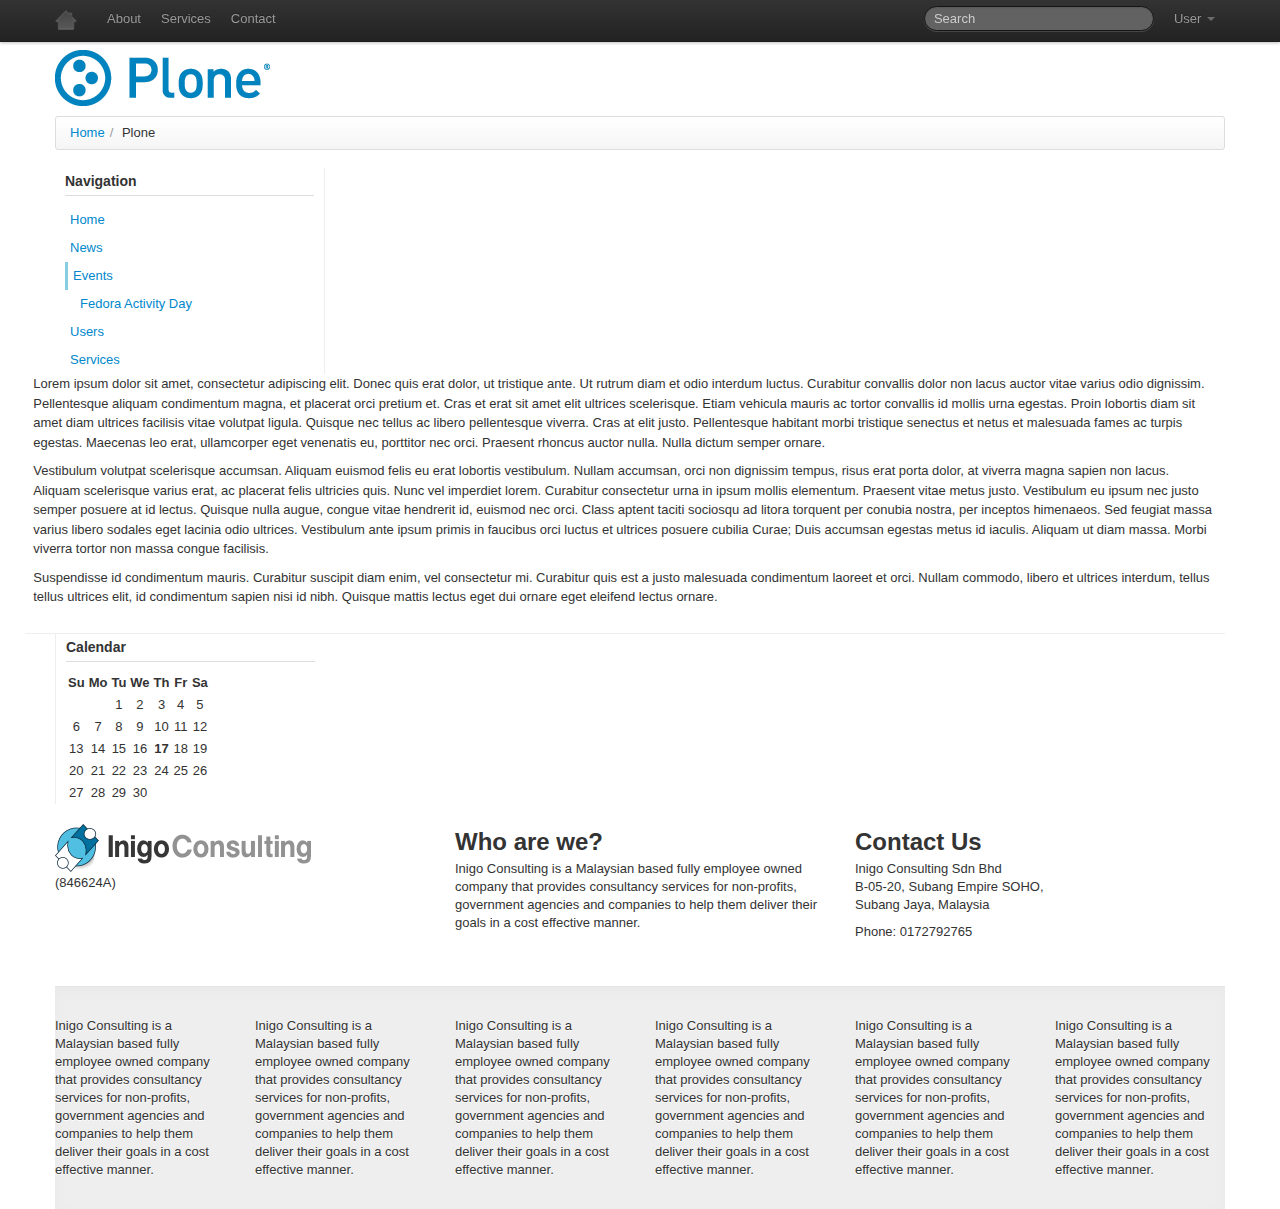
==== cnm/responsive/static/base.html @ 36fe1492 "initial checkin" ====
<!doctype html>
<!-- paulirish.com/2008/conditional-stylesheets-vs-css-hacks-answer-neither/ -->
<!--[if lt IE 7]> <html class="no-js ie6 oldie" lang="en"> <![endif]-->
<!--[if IE 7]>    <html class="no-js ie7 oldie" lang="en"> <![endif]-->
<!--[if IE 8]>    <html class="no-js ie8 oldie" lang="en"> <![endif]-->
<!-- Consider adding an manifest.appcache: h5bp.com/d/Offline -->
<!--[if gt IE 8]><!--> 
<html class="no-js" lang="en"> <!--<![endif]-->
   <head>
      <meta charset="utf-8"/>

      <!-- Use the .htaccess and remove these lines to avoid edge case issues.
      More info: h5bp.com/b/378 -->
      <meta http-equiv="X-UA-Compatible" content="IE=edge,chrome=1"/>

      <title></title>
      <meta name="description" content=""/>
      <meta name="author" content=""/>

      <!-- Mobile viewport optimized: j.mp/bplateviewport -->
      <meta name="viewport" content="width=device-width,initial-scale=1"/>

      <!-- Place favicon.ico and apple-touch-icon.png in the root directory: mathiasbynens.be/notes/touch-icons -->

      <!-- CSS: implied media=all -->
      <!-- CSS concatenated and minified via ant build script-->
      <link rel="stylesheet" href="css/public.css"/>
      <link rel="stylesheet" href="css/reset.css"/>
      <link rel="stylesheet" href="bootstrap/css/bootstrap.min.css"/>
      <link rel="stylesheet" href="bootstrap/css/bootstrap-responsive.min.css" media="screen"/>

      <link rel="stylesheet" href="openid-selector/css/openid.css"/>
      <link rel="stylesheet" href="css/theme.css"/>
      <link rel="stylesheet" href="jqueryui/css/eggplant/jquery-ui-1.8.5.custom.css"/>
      <!-- end CSS-->

      <!-- More ideas for your <head> here: h5bp.com/d/head-Tips -->

         <!-- All JavaScript at the bottom, except for Modernizr / Respond.
         Modernizr enables HTML5 elements & feature detects; Respond is a polyfill for min/max-width CSS3 Media Queries
         For optimal performance, use a custom Modernizr build: www.modernizr.com/download/ -->
         <script src="js/libs/modernizr-2.0.6.min.js"></script>

      </head>

      <body>

         <div class="navbar navbar-fixed-top">
            <div class="navbar-inner">
               <div class="container">
                <a class="btn btn-navbar" data-toggle="collapse"
                   data-target="#topnav-collapse">
                <span class="icon-bar"></span>
                <span class="icon-bar"></span>
                <span class="icon-bar"></span>
                </a>
               <a class="brand" href="/dashboard"><img src="img/home.png"/></a>


               <div class="nav-collapse" id="topnav-collapse">
                  <ul id="nav" class="nav">
                     <li><a href="#about">About</a></li>
                     <li class="dropdown" data-dropdown='dropdown'>
                     <a href="#" class="dropdown-toggle">Services</a>
                     <ul class="dropdown-menu">
                        <li><a href="#item1">Plone Development</a></li>
                     </ul>
                     </li>
                     <li><a href="#contact">Contact</a></li>
                  </ul>
                  <ul id="secondary-nav" class="nav pull-right">
                     <li class="dropdown" data-dropdown="dropdown">
                     <a class="dropdown-toggle" href="#">
                        <span id="personaltool-menuheader">User</span>
                        <b class="caret"></b></a>
                     <ul class="dropdown-menu" id="personaltool-menu">
                        <li><a href="#">Dashboard</a></li>
                        <li><a href="#">Logout</a></li>
                     </ul>
                     </li>
                  </ul>
                  <form id="topsearchbox" class="navbar-search pull-right">
                     <input class="search-query" name="SearchableText" placeholder="Search"/>
                  </form>
               </div>
               </div>
            </div>

         </div>

         <div id="container" class="container">
            <div id="header">
               <img id="logo" src="img/logo.png"/>
            </div>

            <div id="main" role="main" class="icons-on">
               <div>
                  <ul class="breadcrumb">
                     <li><a href="#">Home</a><span class="divider">/</span></li>
                     <li class="active">Plone</li>
                  </ul>
               </div>
               <div id="content-columns">
                  <div class="row">
                     <div id="left-column" class="span3">
                        <div id="left-column-content">
                        <section>
                           <h4 class="portlet-header">Navigation</h4>
                           <div>
                              <ul class="navTree navTreeLevel0">
                                 <li class="navTreeItem navTreeTopNode">
                                 <div>
                                    <a title="" class="contenttype-plone-site " href="#">
                                       Home
                                    </a>
                                 </div>
                                 </li>
                                 <li class="navTreeItem visualNoMarker navTreeFolderish section-news">
                                 <a title="Site News" class="state-published navTreeFolderish contenttype-folder" href="#">
                                    <span>News</span>
                                 </a>
                                 </li>
                                 <li class="navTreeItem visualNoMarker navTreeCurrentNode navTreeFolderish section-events">
                                 <a title="Site Events" class="state-published navTreeCurrentItem navTreeCurrentNode navTreeFolderish contenttype-folder" href="#">
                                    <span>Events</span>
                                 </a>
                                 <ul class="navTree navTreeLevel1">
                                    <li class="navTreeItem visualNoMarker section-fedora-activity-day">
                                    <a title="" class="state-private contenttype-event" href="#">
                                       <span>Fedora Activity Day</span>
                                    </a>
                                    </li>
                                 </ul>
                                 </li>
                                 <li class="navTreeItem visualNoMarker navTreeFolderish section-members">
                                 <a title="Site Users" class="state-published navTreeFolderish contenttype-folder" href="#">
                                    <span>Users</span>
                                 </a>
                                 </li>
                                 <li class="navTreeItem visualNoMarker navTreeFolderish section-services">
                                 <a title="" class="state-private navTreeFolderish contenttype-folder" href="#">
                                    <span>Services</span>
                                 </a>
                                 </li>
                              </ul>
                           </div>
                        </section>
                        </div>
                     </div>
                     <div id="center-column">
                        <div id="center-column-content">
                        <article>
                           <div id="content">
                              <!-- Example row of columns -->
                              <p>Lorem ipsum dolor sit amet, consectetur adipiscing elit. Donec quis erat dolor,
                              ut tristique ante. Ut rutrum diam et odio interdum luctus. Curabitur convallis
                              dolor non lacus auctor vitae varius odio dignissim. Pellentesque aliquam
                              condimentum magna, et placerat orci pretium et. Cras et erat sit amet elit
                              ultrices scelerisque. Etiam vehicula mauris ac tortor convallis id mollis urna
                              egestas. Proin lobortis diam sit amet diam ultrices facilisis vitae volutpat
                              ligula. Quisque nec tellus ac libero pellentesque viverra. Cras at elit justo.
                              Pellentesque habitant morbi tristique senectus et netus et malesuada fames ac
                              turpis egestas. Maecenas leo erat, ullamcorper eget venenatis eu, porttitor nec
                              orci. Praesent rhoncus auctor nulla. Nulla dictum semper ornare.</p>
                              <p>
                              Vestibulum volutpat scelerisque accumsan. Aliquam euismod felis eu erat
                              lobortis vestibulum. Nullam accumsan, orci non dignissim tempus, risus erat
                              porta dolor, at viverra magna sapien non lacus. Aliquam scelerisque varius
                              erat, ac placerat felis ultricies quis. Nunc vel imperdiet lorem. Curabitur
                              consectetur urna in ipsum mollis elementum. Praesent vitae metus justo.
                              Vestibulum eu ipsum nec justo semper posuere at id lectus. Quisque nulla augue,
                              congue vitae hendrerit id, euismod nec orci. Class aptent taciti sociosqu ad
                              litora torquent per conubia nostra, per inceptos himenaeos. Sed feugiat massa
                              varius libero sodales eget lacinia odio ultrices. Vestibulum ante ipsum primis
                              in faucibus orci luctus et ultrices posuere cubilia Curae; Duis accumsan
                              egestas metus id iaculis. Aliquam ut diam massa. Morbi viverra tortor non massa
                              congue facilisis.</p>
                              <p>
                              Suspendisse id condimentum mauris. Curabitur suscipit diam enim, vel
                              consectetur mi. Curabitur quis est a justo malesuada condimentum laoreet et
                              orci. Nullam commodo, libero et ultrices interdum, tellus tellus ultrices elit,
                              id condimentum sapien nisi id nibh. Quisque mattis lectus eget dui ornare eget
                              eleifend lectus ornare. </p>
                           </div>
                        </article>
                        </div>
                     </div>
                     <div id="right-column" class="span3">
                        <div id="right-column-content">
                        <section>
                           <h4 class="portlet-header">Calendar</h4>
                           <div>
                              <table summary="Calendar" class="ploneCalendar">
                                 <caption
                                    class="hiddenStructure">November</caption>
                                 <thead>
                                    <tr
                                       class="weekdays"><th
                                          scope="col">Su</th><th
                                          scope="col">Mo</th><th
                                          scope="col">Tu</th><th
                                          scope="col">We</th><th
                                          scope="col">Th</th><th
                                          scope="col">Fr</th><th
                                          scope="col">Sa</th>
                                    </tr>
                                 </thead>
                                 <tbody>
                                    <tr><td></td><td></td><td>1</td><td>2</td><td>3</td><td>4</td><td>5</td>
                                    </tr>
                                    <tr><td>6</td><td>7</td><td>8</td><td>9</td><td>10</td><td>11</td><td>12</td>
                                    </tr>
                                    <tr><td>13</td><td>14</td><td>15</td><td>16</td><td
                                          class="todaynoevent"><strong>17</strong></td><td>18</td><td>19</td>
                                    </tr>
                                    <tr><td>20</td><td>21</td><td>22</td><td>23</td><td>24</td><td>25</td><td>26</td>
                                    </tr>
                                    <tr><td>27</td><td>28</td><td>29</td><td>30</td><td></td><td></td><td></td>
                                    </tr>
                                 </tbody>

                              </table>
                           </div>
                        </section>
                        </div>
                     </div>
                  </div>
               </div>
               <div id="portletBelowContentManager" class="row">
                  <div id="portletBelowContentA" class="span4">
                     <p id="companycode">
                     <img src="img/inigologo.png"/><br/>
                     (846624A)</p>
                  </div>
                  <div id="portletBelowContentB" class="span4">
                     <h2>Who are we?</h2>
                     <p>Inigo Consulting is a Malaysian based fully employee owned
                     company that
                     provides consultancy services for non-profits, government agencies and
                     companies to help them deliver their goals in a cost effective manner.
                     </p>
                  </div>
                  <div id="portletBelowContentC" class="span4">

                     <h2>Contact Us</h2>
                     <p>Inigo Consulting Sdn Bhd <br/>
                     B-05-20, Subang Empire SOHO,<br/>
                     Subang Jaya, Malaysia
                     </p>
                     <p>Phone: 0172792765</p>
                  </div>
               </div>
               <div class="row">
                  <div id="portletBelowContentD" class="offset1 span10">
                  </div>
               </div>
            <div style="clear:both">&nbsp;</div>

            </div>

            <div style="clear:both">&nbsp;</div>
            <div class="footer container">
               <div id="portletFooterManager" class="row">
                  <div id="portletFooterA" class="span2">
                     Inigo Consulting is a Malaysian based fully employee owned
                     company that provides consultancy services for non-profits, government agencies and
                     companies to help them deliver their goals in a cost effective manner.
                  </div>
                  <div id="portletFooterB" class="span2">
                     Inigo Consulting is a Malaysian based fully employee owned
                     company that provides consultancy services for non-profits, government agencies and
                     companies to help them deliver their goals in a cost effective manner.
                  </div>
                  <div id="portletFooterC" class="span2">
                     Inigo Consulting is a Malaysian based fully employee owned
                     company that provides consultancy services for non-profits, government agencies and
                     companies to help them deliver their goals in a cost effective manner.
                  </div>
                  <div id="portletFooterD" class="span2">
                     Inigo Consulting is a Malaysian based fully employee owned
                     company that provides consultancy services for non-profits, government agencies and
                     companies to help them deliver their goals in a cost effective manner.
                  </div>
                  <div id="portletFooterE" class="span2">
                     Inigo Consulting is a Malaysian based fully employee owned
                     company that provides consultancy services for non-profits, government agencies and
                     companies to help them deliver their goals in a cost effective manner.
                  </div>
                  <div id="portletFooterF" class="span2">
                     Inigo Consulting is a Malaysian based fully employee owned
                     company that provides consultancy services for non-profits, government agencies and
                     companies to help them deliver their goals in a cost effective manner.
                  </div>
               </div>
            </div>
         </div> <!--! end of #container -->


         <!-- JavaScript at the bottom for fast page loading -->

         <!-- Grab Google CDN's jQuery, with a protocol relative URL; fall back to local if offline 
         <script src="//ajax.googleapis.com/ajax/libs/jquery/1.6.2/jquery.min.js"></script>
         <script>window.jQuery || document.write('<script src="js/libs/jquery-1.6.2.min.js"><\/script>')</script>

            -->


            <!-- scripts concatenated and minified via ant build script-->
            <script>
               var jQuery14 = jQuery;
            </script>
            <script src="jquery-1.7.1.min.js"></script>
            <script src="bootstrap/js/bootstrap.js"></script>
            <script>
               var jQuery17 = jQuery;
               $ = jQuery14;
               jQuery = jQuery14;
               jQuery17(document).ready(function () {
                  jQuery17('.dropdown-toggle').dropdown();
               });
            </script>
            <script defer src="js/plugins.js"></script>
            <script defer src="openid-selector/js/openid-jquery.js"></script>
            <script defer src="js/openid-providers.js"></script>
            <script defer src="js/openid-wrapper.js"></script>
            <script defer src="js/script.js"></script>
            <div id="site-scripts"></div>

            <!-- end scripts-->


            <!-- Prompt IE 6 users to install Chrome Frame. Remove this if you want to support IE 6.
            chromium.org/developers/how-tos/chrome-frame-getting-started -->
            <!--[if lt IE 7 ]>
            <script src="//ajax.googleapis.com/ajax/libs/chrome-frame/1.0.3/CFInstall.min.js"></script>
            <script>window.attachEvent('onload',function(){CFInstall.check({mode:'overlay'})})</script>
            <![endif]-->

         </body>
      </html>
---- cnm/responsive/static/css/public.css ----
/* @override
    http://localhost:8080/4/portal_css/Sunburst%20Theme/public.css
    http://localhost:8080/sprites/portal_css/Sunburst%20Theme/public.css
*/

/* @group Navigation/search */

#portal-header {
    position: relative;
    z-index: 2;
}

#portal-logo {
    display: inline-block;
    margin: 1.375em 0;
}
/* removes extra space above logo in IE6 and IE7 */
/* .ie6 and .ie7 is set on <html> by Modernizr library */
.ie6 #portal-logo,
.ie7 #portal-logo {
    margin-top: 0;
}


#portal-globalnav {
    clear: both;
    background: #ddd;
    /* ensure top navigation dont touches portlets, content etc.. #10491 */
    margin: 0 0 1em 0;
}
#portal-globalnav li {
}
#portal-globalnav li a {
    display: inline-block;
    padding: 0.5em 1em 2em 1em;
    background: #ddd;
    min-width: 6em;
    white-space: normal;
    /*TODO: Once we have removed the whitespace from the nav template, this can be put back*/
    /*border-bottom: 0.1em solid White;*/
    border-right: 0.1em solid white;
}

#portal-globalnav .selected a,
#portal-globalnav a:hover {
    background: #205c90;
    color: White;
}
#portal-globalnav .selected a:hover {
    background: #ddd;
    color: #205c90;
}

#portal-personaltools {
    float: right;
    background: #e3e3e3;
    position: relative;
    z-index: 3; /* personaltools should be above #portal-header (with z-index: 2) */
    top: 0;
    right: 0;
    padding: 0.25em 0.5em;
    border-bottom-right-radius: 0.5em;
    border-bottom-left-radius: 0.5em;
    -webkit-border-bottom-right-radius: 0.5em;
    -webkit-border-bottom-left-radius: 0.5em;
    -moz-border-radius-bottomleft: 0.5em;
    -moz-border-radius-bottomright: 0.5em;
}
#portal-personaltools #anon-personalbar a {
    float: left;
    margin: 0 0.5em;
}

#portal-languageselector {
    float: right;
    background: #e3e3e3;
    position: relative;
    top: 0;
    right: 1px;
    z-index: 3; /* portal-header has 2 and we need to be above to be clickable */
    padding: 0.25em 0.5em;
    border-bottom-right-radius: 0.5em;
    border-bottom-left-radius: 0.5em;
    -webkit-border-bottom-right-radius: 0.5em;
    -webkit-border-bottom-left-radius: 0.5em;
    -moz-border-radius-bottomleft: 0.5em;
    -moz-border-radius-bottomright: 0.5em;
    max-width: 50%;
}

#portal-searchbox {
    float: right;
    text-align: left;
    clear: right;
    margin: 1.2em 0;
}

#portal-searchbox form {
    white-space: nowrap;
}

#portal-searchbox label {
    font-weight: normal;
}

#searchGadget {
    width: 13em;
}
#searchGadget,
.LSBox input.searchButton {
}

.LSBox .searchSection {
}

#content input.searchField {
    margin-bottom: 1em;
}

input.searchField {
/*  -webkit-appearance: searchfield;*/
    -moz-appearance: searchfield;
}

/* Collapsible elements in search_form */

.collapsible .collapser.collapsed {
    padding-right: 14px;
    background: url(../img/arrowRight.png) center right no-repeat;
}

.collapsible .collapser.expanded {
    padding-right: 14px;
    background: url(../img/arrowDown.png) center right no-repeat;
}
/* @end */

/* @group LiveSearch */

#LSResult {
    position: absolute;
    right: 0;
    background: White;
    margin: -1.5em 0 0 -7em;
}

#LSResult fieldset {
    padding: 1em 0 0;
    border: 0.1em solid #ccc;
}

#livesearchLegend {
    background-color:#ccc;
    padding:0.3em;
}

#LSResult .LSDescr {
    color: #666;
}

.LSRow,
#LSNothingFound {
    display: block;
    padding: 0.5em 1em;
    white-space: normal;
    width:28em;
}

.LSHighlight {
    background: #ddd;
}

/* @end */


/* @group Path indicator (breadcrumbs) */

#portal-breadcrumbs {
    margin-bottom: 1em;
    margin-left: 0.25em;
}
#portal-breadcrumbs a {
    border-bottom: none;
    display: inline-block;
}

.breadcrumbSeparator {
      color: #666666;
}

/* @end */





/* @group Site actions */

#portal-siteactions {
    padding-bottom: 2em;
    text-align: center;
    clear: left;
}
#portal-siteactions li {
    margin-right: 0.5em;
}
#portal-siteactions li a:hover {
    color: #75ad0a
}

/* @end */

/* @group Listings */

a.link-parent {
}

a.link-anchor {
    border: none !important;
    color: Black !important;
    cursor: default !important;
}
#content a.link-overlay {
    border-bottom: 1px dotted #205c90 !important;
}

dl dt .documentByLine {
    font-weight: normal;
}

dl dt span.summary a {
    border: none !important;
}

/* @end */

/* @group Portlets */

dl.portlet {
    margin: 0 0 1em;
}
dl.portletError {
    background-color: #FFA500;
}

dl.portlet dt,
div.portletAssignments div.portletHeader {
    padding: 0.42em 1em;
    background: #ddd;
    line-height: normal;
}
dl.portlet dt.hiddenStructure {
    padding: 0;
}
div.portletAssignments {
    line-height: 2em;
}

div.portletAssignments .managedPortletActions {
    float: right;
}
div.portletAssignments .managedPortletActions a {
    margin: 0 0.25em;
    border: none;
}


dl.portlet dd.portletItem,
dl.portlet dd.portletFooter,
dl.portletError dd {
    padding: 1em;
}



div.managePortletsLink,
a.managePortletsFallback {
    text-align: center;
    padding: 0.25em 0.5em;
    margin: 0 auto 1em;
    background: #ddd;
    border-radius: 0.5em;
    -webkit-border-radius: 0.5em;
    -moz-border-radius: 0.5em;
}
a.managePortletsFallback {
    display:inline-block; /* in order for our vertical margins to work on inline element */
}
#content a.managePortletsFallback {
    display: block;
    border-bottom: none !important;
}

#portlet-prefs a {
    border: none;
    line-height: 2em;
}

#visual-portal-wrapper dl.portletCalendar dd {
    padding: 0;
}

#dashboard-portlets1,
#dashboard-portlets2,
#dashboard-portlets3,
#dashboard-portlets4 {
    display: inline-block;
}

/* @end */

/* @group Navigation portlet */

dl.portlet ul.navTree li a {
    border: none;
    display: block;
    zoom: 1;
}

dl.portlet ul.navTree li a:hover {

}

dl.portletNavigationTree dd.portletItem {
    padding: 0;
}

dl.portlet ul.navTreeLevel0 > .navTreeItem {
    padding: 0.25em 1em;
    border-bottom: 0.1em dotted #ddd;
    line-height: 2em;
}

dl.portlet ul.navTreeLevel1 .navTreeItem {
    padding-left: 0.5em;
    line-height: 2em;
}

dl.portlet ul.navTree .navTreeCurrentItem {
    background-color: #ddd;
    border-left: 1em solid #ddd;
    margin-left: -1em;
    margin-right: -1em;
}

/* @end */

/* @group Content Area */

#content {
    line-height: 1.5em;
    clear: both;
    margin: 1em 0.25em 2em 0.25em;
}

/* Special case of #content - TinyMCE */
body#content {
    margin: 1em;
}

#content h1 {
    margin-top: 0.5em;
}

#content h1.documentFirstHeading {
    margin-top: 0;
}

#content p,
#content table,
#content dl,
dl.portlet p,
dl.portlet {
    margin-bottom: 1em;
}

#content ul,
#content ol {

}


#content a:visited,
dl.portlet a:visited {
}
#content a:hover,
dl.portlet a:hover {
}
#content a:target {
    background-color: #ffb;
}
#content span.link-external a {
    background: transparent url(../img/link_icon.png) 0px 1px no-repeat;
    padding: 1px 0px 1px 16px;
}

#category {
    margin-bottom: 1em;
    color: #666;
    text-align: right;
}

#category a.link-category, span.selectedTag {
    color: black;
    padding: 0.25em 0.5em;
    background: #ddd;
    border-radius: 0.5em;
    -webkit-border-radius: 0.5em;
    -moz-border-radius: 0.5em;
}
#category a.link-category:hover {
    background: #205c90;
    color: White;
    border-color: #205c90;
}
#category .separator {
    display: none;
}

#content ul {
    list-style-type: disc;
    margin-left: 2em;
}

#content ol,
dl.portlet ol {
    list-style-type: decimal;
    margin-left: 2em;
}

#content dt {
    font-weight: bold;
    margin-bottom: 0;
    margin-right: 0;
}
#content dd {
    margin: 0 0 1em 2em;
}

#content pre {
    background-color: #222;
    color: White;
    font-family: Consolas, Inconsolata, Menlo, "DejaVu Sans Mono", "Bitstream Vera Sans Mono", "Courier New", monospace;
    padding: 1em;
    overflow-x: auto;
    margin-bottom: 1em;
    line-height: 1.25em;
}
#content pre.python {
    background-color: White;
}

#content code {
    font-family: Consolas, Inconsolata, Menlo, "DejaVu Sans Mono", "Bitstream Vera Sans Mono", "Courier New", monospace;
}

#content div.documentByLine {
    display: block;
    color: #666;
}

#content .discreet,
#sidebar .discreet {
    color: #666;
    font-weight: normal;
}

#content .visualHighlight {
    background-color: #ffb;
}

#content .pullquote {
    margin: 0 1em 0.5em 0.5em;
    font-weight: bold;
    line-height: 1.25em;
    float: right;
    width: 35%;
    clear: right;
    color: #444;
    letter-spacing: -0.08em !important;
}
#content .callout {
    background: #eee;
    padding: 1em;
    border-left: 1em solid #ccc;
    clear: both;
}


#content table {
    text-align: left;
    border-collapse: collapse;
    border-spacing: 0px;
}

#content .documentDescription,
#content #description {
    color: #666;
    margin-left: 0;
    font: bold "Helvetica Neue", Arial, FreeSans, sans-serif;
}

#content img.tileImage,
#content div.newsImageContainer {
    float: right;
    margin: 0 1em 0.5em 1em;
}
#content div.newsImageContainer a {
    border-bottom: none;
}
#content div.newsImageContainer p.discreet {
    margin: 0;
    padding: 0.5em;
    background-color: #666;
    background-color: rgba(40,40,40,0.7);
    color: White;
    font-weight: bold;
    position: relative;
    width: 190px;
    top: -3em;
}
.eventDetails {
    float: right;
    clear: right;
    margin: 0 0 0.5em 1em;
}
/* For event view template, changed headerless table to headings and divs,
 * for better accessibility.  */

#content .eventDetails {
    border-color: #CCCCCC;
    border-style: solid;
    border-width: 0.08em;
    width: 22em;
    margin-top: 1em;
}
#content .eventDetails h2 {
    background-color: #DDDDDD;
    letter-spacing: 0;
    padding: 0.5em;
    padding-left: 1em;
}
#content .eventDetails .eventDetail {
    clear: both;
}
#content .eventDetails .eventDetail h3,
#content .eventDetails .eventDetail div {
    padding: 2%;
}
#content .eventDetails .eventDetail h3 {
    float: left;
    text-align: right;
    width: 37%;
}
#content .eventDetails .eventDetail div {
    float: left;
    width: 55%;
} 
/* @end */



/* @group Data tables */

table.listing,
table.plain {
    border-spacing: 0;
    border-collapse: collapse;
}

table.invisible td,
table.invisible th,
table.plain td,
table.plain th,
table.listing td,
table.listing th {
    padding: 0.5em 1em;
    vertical-align: top;
}
table.plain th,
table.plain td {
    border: 1px solid #ddd;
}

table.listing td.listingCheckbox,
table.listing th.listingCheckbox {
    text-align: center;
}


table.listing {
    border-left: 1px solid #ddd;
    border-bottom: 1px solid #ddd;
}
table.listing .top {
    border-left: 1px solid #ddd;
    border-top: 1px solid #ddd;
    border-right: 1px solid #ddd;
}
table.listing th {
    text-align: left;
    color: #666;
    border: 0.1em solid #e7e7e7;
    border-style: solid solid none;
    background: #ddd;
}
table.listing tr.odd th {
    border: 0.1em solid #fff;
    border-style: solid solid none none;
}
table.listing tbody th {
    font-weight: bold;
}
table.listing tbody tr {
    text-align:left;
}
table.listing tbody tr.odd {
    background: #eee;
}
table.listing tbody tr td {
    background: transparent;
}
table.listing tbody tr.odd td {
    background: #eee;
}
table.listing td {
    border-right: 1px solid #ddd;
}
.icons-on table.listing td {
    line-height: 2em;
}
table.listing a {
    border: none;
    display: inline-block;
    border-bottom: none !important;
}

table.listing td.draggable {
    text-shadow: White 1px 1px 1px;
    background: #ddd !important;
    border-bottom: 1px solid white;
    padding: 0.4em 0.4em 0 0.5em;
}
/* Vertical table data listings */
table.vertical {
}
table.vertical th {
    text-align: right;
}
table.vertical td {
    border-top: 0.1em solid #e7e7e7;
    padding: 0.5em;
}
/* Grid table listings */
table.grid td,
table.grid th {
    border: 1px solid #e7e7e7;
    padding: 0.5em;
}

.dragindicator {
    outline: 2px solid #FFD700;
}

#foldercontents-order-column {
    padding: 0;
}

div.listingBar {
    margin: 1em 0;
}

div.listingBar .next {
    display: inline-block;
    float: right;
}

div.listingBar .previous {
    display: inline-block;
}

div.listingBar a {
    display: inline-block;
    padding: 0.25em 0.5em;
    border: 0.1em solid #ccc;
}

div.listingBar a:hover {
    color: White;
    background-color: #329fd7;
    border-color: #329fd7;
}

/* @end */

/* @group Status messages */

dl.portalMessage {
    margin: 1em 0;
    border: 1px solid #996;
    background-color: #ffffe3;
    clear:both;
}
dl.portalMessage a,
#content dl.portalMessage a {
    color: black;
    border-bottom: 1px solid #888;
}
dl.portalMessage dt {
    background-color: #996;
    font-weight: bold;
    float: left;
    margin: 0 0.5em 0 0;
    padding: 0.5em 0.75em;
    color: White;
    line-height: 1.25em;
}
dl.portalMessage dd {
    padding: 0.5em 0.5em;
    margin: 0;
    line-height: 1.25em;
}
dl.warning {
    border-color: #d80;
}
dl.warning dt {
    background-color: #d80;
}
dl.error {
    border-color: #d00;
}
dl.error dt {
    background-color: #d00;
}
dl.warning {
    border-color: #d80;
}
dl.warning dd {
    background-color: #fd7;
}
dl.error {
    border-color: red;
}
dl.error dd {
    background-color: #fdc;
}

/* Additional specificity for when status is shown inside #content */
#content dl.portalMessage {
}
#content dl.portalMessage dt {
    margin: 0 0.5em 0 0;
    padding: 0.5em 0.75em;
}
#content dl.portalMessage dd {
    margin: 0;
}

/* @end */

/* @group Editing */

/* @group Tabs */

/* Color differences between the two tab types */
#content ul.formTabs {
    background-color: #ddd;
    border: 0.3em solid #ddd;
}
#edit-bar {
    background-color: #75ad0a;
    border: 0.25em solid #75ad0a;
    min-height: 2em;
    margin-bottom: 1em;
    padding-top: 0.05em;
}
#content-views {
    float: left;
    background-color: #75ad0a;
}
/* fix shift on content views list under ie6 */
/* .ie6 is set on <html> by Modernizr library */
.ie6 ul#content-views{
    margin: -2px -3px 0px -3px;
}
#content-views a {
    color: White;
}

/* Shared CSS between the two tab types */
#edit-bar,
#content ul.formTabs,
#content-core ul.formTabs {
    display: block;
    border-style: solid solid none solid;
    margin-left: 0;
    border-top-right-radius: 0.5em;
    border-top-left-radius: 0.5em;
    -webkit-border-top-right-radius: 0.5em;
    -webkit-border-top-left-radius: 0.5em;
    -moz-border-radius-topleft: 0.5em;
    -moz-border-radius-topright: 0.5em;
}
#content li.formTab,
#content-core li.formTab {
    display: inline;
    margin-right:0.25em;
}
#content-views a,
#content li.formTab a,
#content-core li.formTab a {
    /* this isn't supported by all browsers, so we keep it in a separate rule */
    display: inline-block;
}
#content-views a,
#content li.formTab a,
#content-core li.formTab a {
    line-height: 2em;
    padding: 0 0.75em;
    text-decoration: none;
    border: none;
    margin: 0 ;
}
#content-views li.selected a,
#content li.formTab a.selected,
#content-core li.formTab a.selected {
    font-weight: bold;
}
#content-views li.selected a,
#content-views li a:hover,
#content li.formTab a.selected,
#content li.formTab a:hover,
#content-core li.formTab a.selected,
#content-core li.formTab a:hover {
    background: White;
    color: Black;
    border-top-right-radius: 0.5em;
    border-top-left-radius: 0.5em;
    -webkit-border-top-right-radius: 0.5em;
    -webkit-border-top-left-radius: 0.5em;
    -moz-border-radius-topleft: 0.5em;
    -moz-border-radius-topright: 0.5em;
}
#content li.formTab a.notify,
#content-core li.formTab a.notify {
    background-color: red;
    color: White;
}
#content li.formTab a.required span:after, 
#content-core li.formTab a.required span:after, 
div.field span.required:after {
    content: "■";
    color: Red;
    padding-left: 0.2em;
}
#content fieldset.formPanel,
#content-core fieldset.formPanel {
    border: none;
}
#content fieldset.formPanel.hidden,
#content-core fieldset.formPanel.hidden {
    display: none;
}
#content div.formControls input.hidden,
#content-core div.formControls input.hidden {
    display: none;
}

/* @end */

/* @group Pulldown menus */

/* @group Personal tools pulldown */
#portal-personaltools dl {
}
#portal-personaltools dt {
    font-weight: normal;
}
#portal-personaltools dt.actionMenuHeader a:after {
    content: " ▼";
}
#portal-personaltools dd {
    right: 0;
    padding-top: 0.5em;
}
#portal-personaltools dd {
    background: #e3e3e3;
    padding-bottom: 0.5em;
}
#portal-personaltools dd a {
    line-height: 2em;
    padding: 0 0.75em;
}
#portal-personaltools dd a:hover {
    background: #205c90;
    color: White;
}

/* @end */

/* @group Content pulldowns */

#contentActionMenus dl.actionMenu a,
#contentActionMenus dl.actionMenu.activated dd {
    background-color: #75ad0a;
    color: White;
    z-index: 5;
}
#contentActionMenus dl.actionMenu.activated dd {
    border-bottom: 0.5em solid #75ad0a;
        right: -3px;
}
#contentActionMenus dl.actionMenu.activated dd a:hover,
#contentActionMenus dl.actionMenu.activated dd .actionMenuSelected {
    background-color: White !important;
    color: #666;
}
#contentActionMenus dl.actionMenu {
    line-height: 2em;
}

#folderHeader, #contextHeader {
        border-bottom: 2px solid white;
}

#contextHeader { margin-top: 5px; }


/* @end */

#contentActionMenus {
    float: right;
    background: #75ad0a;
    margin: 0;
    position: relative;
    top: -0.23em;
    right:-0.24em;
    padding: 0.1em 0.24em 0 0;
    border-radius: 0.5em;
    border-top-left-radius: 0;
    -webkit-border-radius: 0.5em;
    -webkit-border-top-left-radius: 0;
    -moz-border-radius: 0.5em;
    -moz-border-radius-topleft: 0;
}

.actionMenuContent {
    padding: 0 0.25em;
}

dl.actionMenu {
    float: right;
    white-space: nowrap;
    position: relative;
    margin-left: 0.5em;
}
dl.actionMenu a,
dl.actionMenu div {
    display: block !important;
    white-space: nowrap;
}
dl.actionMenu dt {
    font-weight: normal;
}
span.arrowDownAlternative {
}
dl.actionMenu.deactivated dt {
    margin: 0 0.25em;
}
dl.actionMenu.deactivated dd {
    display: none;
}
dl.actionMenu.activated dd {
    position: absolute;
    width: auto;
    min-width: 100%;
    border-bottom-right-radius: 0.5em;
    border-bottom-left-radius: 0.5em;
    -webkit-border-bottom-right-radius: 0.5em;
    -webkit-border-bottom-left-radius: 0.5em;
    -moz-border-radius-bottomleft: 0.5em;
    -moz-border-radius-bottomright: 0.5em;
}
dl.actionMenu.activated dt a,
dl.actionMenu.activated dd a,
dl.actionMenu.activated dd div {
    margin: 0 0.25em;
}

/* @end */

/* @group Control panel */

#setup-link {
}

#content ul.configlets {
    margin: 1em 0;
    list-style-image: none;
    list-style: none;
}
#content ul.configlets li {
    margin-bottom: 1em;
    list-style: none;
    display: block;
}
#content ul.configlets li a {
    text-decoration: none;
    border: none;
}
#content ul.configlets li a:visited {
    color: #436976;
    background-color: transparent;
}
#content ul.configlets li a:active {
    color: #436976;
    background-color: transparent;
}
#content ul.configlets li label {
    font-weight: bold;
}
#content ul.configletDetails {
    margin: 0em 1em 1em 4em;
    list-style-image: none;
    list-style: none;
}
#content ul.configletDetails li {
    margin-bottom: 1em;
    display: inline;
}
#content ul.configletDetails li a {
    text-decoration: none;
}
#content ul.configletDetails li label {
    font-weight: bold;
}
#content ul.configletDetails li.configletDescription {
    display: block;
    color: #76797c;
    margin: 0;
}
.inlineDisplay {
    display:inline
}
table.controlpanel-listing {
    width:100%;
}
table.controlpanel-listing td, table.controlpanel-listing th {
}
table.controlpanel-listing dl {
    margin-top:0;
}
table.controlpanel-listing dd {
    margin-left: 1em;
}
table.controlpanel-listing dl dt a .trigger{
    font-weight:normal;
}
table .controlpanel-listing td {
    vertical-align:top;
}
table.controlpanel-listing td.checker{
    text-align:center;
}
table.controlpanel-listing th.smallcolumn {
    width:1.5em;
}
.chooser-right {
    float:right;
    margin-right:0;
    margin-bottom:0;
}
.rule-element {
    background-color:#EEF3F5;
    margin:0.5em 0pt 0.5em;
    padding:0.3em 1em 0.3em 1em;
    width:auto;
}
.rule-element dl {
}
.rule-element dl dd {
    margin-left:1em;
}
.rule-updown, .rule-operations {
    float:right;
    padding-top:0.8em;
}
/* @end */

/* @group Collapsible */
dl.collapsible {
    border: 0.1em solid #8cacbb;
    margin: 1em 0;
    padding: 0;
}
dl.collapsible dt.collapsibleHeader {
    display: block;
    float: left;
    background: White;
    line-height: 1.2em;
    vertical-align: middle;
    position: relative;
    top: -0.6em;
    width: auto;
    margin: 0 0 -0.6em 1em;
    padding: 0 0.5em;
}
dl.collapsible dd.collapsibleContent {
    margin: 0;
    padding: 0 1em 0.4em;
    clear: left;
}

/* for IE the following isn't needed, that's why the css2 selector is used */
dl.collapsible dd.collapsibleContent > dl {
    margin: 0;
    padding: 0;
}

dl.expandedInlineCollapsible dt.collapsibleHeader,
dl.expandedBlockCollapsible dt.collapsibleHeader {
    padding: 0 0.5em 0 2em;
    background: White url(../img/treeExpanded.png) no-repeat 0.5em 50%;
    cursor: pointer;
}

dl.collapsedBlockCollapsible {
    border: none;
    height: 1em;
    width: auto;
}
dl.collapsedInlineCollapsible dt.collapsibleHeader,
dl.collapsedBlockCollapsible dt.collapsibleHeader {
    float: none;
    position: relative;
    margin: 0 0 0 1em;
    padding: 0 0.5em 0 2em;
    line-height: 1.2em;
    cursor: pointer;
    background: White url(../img/treeCollapsed.png) no-repeat 0.5em 50%;
}
dl.collapsedInlineCollapsible dd.collapsibleContent,
dl.collapsedBlockCollapsible dd.collapsibleContent {
    display: none;
}
dl.collapsedInlineCollapsible {
    border: none;
    height: 1em;
    width: auto;
    display: inline;
}
dl.collapsedInlineCollapsible dt.collapsibleHeader {
    position: static;
    float: none;
    margin: 0;
    padding: 0 0 0 2em;
    line-height: 1em;
    cursor: pointer;
    display: inline;
}

/* @end */

/* @group Comments */

.comment {
    margin-top: 1.5em;
}

.comment .documentByLine {
    margin-left: 1em;
}

.comment .formControls {
    margin-left: 0;
}

.commentTime {
    color: #666;
}

.commentBody {
    padding: 1em;
    margin: 0.5em 0;
    border-radius: 0.5em;
    -webkit-border-radius: 0.5em;
    -moz-border-radius: 0.5em;
    box-shadow: 0 0 1em 0 #888;
    -moz-box-shadow: 0 0 0.5em 0 #888;
    -webkit-box-shadow: 0 0 0.5em #888;
}

.comment h1,
.comment h2,
.comment h3,
.comment h4,
.comment h5,
.comment h6 {
    font-weight: normal;
}

/* @end */

.reviewHistory,
.contentHistory {
    display: inline;
    color: Black;
}
.spacer {
    margin: 1em;
}

.label {
    font-weight: bold;
    display: inline;
    padding-right: 0.5em;
}
.optionsToggle {
    border: 0.1em solid #8cacbb;
    color: Black;
    background-color: #dee7ec;
    font-weight: normal;
}

/* for highlighting of search terms */
.highlightedSearchTerm {
   background-color: #ffa;
}
dl.searchResults .highlightedSearchTerm {
    background-color: transparent;
    font-weight: bold;
}
/* for greying out inherited roles */
.noInheritedRoles {
    color: #a0a0a0;
}
/* for highlighting current items, like the language or today in the calendar */
.currentItem {
    border-collapse: collapse;
    border: 0.2em solid #ffa500;
    padding: 0.1em;
}


/* @end */

/* @group Search results page */

fieldset#search-field {
    border: none !important;
    text-align: center;
}
input.searchPage {
    font-size:200% !important;
}
#rss-subscription {
	float: left;
	line-height: 3em;
}
#search-results-bar .actionMenuContent {
    margin-top: 1em;
    padding: 0;
}
#search-filter {
    background: #ddd;
    margin: 0;
    padding: 0;
}
#content #search-filter fieldset {
    border: none !important;
    position: relative;
    padding: 0;
    margin: 0;
}
#content #search-filter legend {
    background: transparent;
    padding: 0.5em 0.9em;
    font-weight: bold;
}
#search-filter .field {
    background: #eee;
    padding: 1em 1.5em;
    margin: 0;
}
#search-filter .field label {
    font-weight: normal;
}
#search-filter .formControls {
    text-align:center
}
#search-results-wrapper {
    margin-top: 1em;
}
form.searchPage h1.documentFirstHeading {
    font-weight:normal; 
    letter-spacing:0;
	float: left;
	margin-right: 0.8em;
}
form.searchPage h1.documentFirstHeading .highlightedSearchTerm {
    background: transparent !important;
}
#search-results-bar > * {
    float: left;
}
#searchResultsSort{ 
	float:right;
}
#search-results-bar {
    position: relative;
    z-index: 1;
    float: left;
    width: 100%;
    border-top: 1px solid #DDD;
    border-bottom: 1px solid #DDD;    
    padding: 1em 0;
}
#search-results-bar dl.actionMenu {
    margin-bottom: 0;
}
#search-results-bar dd.actionMenuContent {
    margin-left: 0;
    padding-left: 0;
}
#search-results-bar dt.actionMenuHeader a {
    border-bottom: none;
}
#search-results-bar dt.actionMenuHeader a::after {
	content: " ▼";
}
#search-results {
    padding: 1em;
}
.searchResults {
    margin-top: 0;
}
#ajax-search-res {
    display: none;
}

/* @end */


/* @group Image alignment classes */

.image-left {
   float: left;
   margin: 0.5em 1em 0.5em 0;
}
.image-right {
   float: right;
   margin: 0.5em;
}
.image-inline {
   float: none;
}
/*note: the tricky thing here is that image-inline|image-left|image-right
can both be on an image and a wrapper element e.g. a dl tag*/
img.image-left,
img.image-right,
.captioned img {
    border: 1px solid #ddd;
}
dd.image-caption {
    text-align: left;
    padding: 0 0 0 3px; /*image padding+border with*/
    margin: 0;
    color: #666;
}

/* @end */


/* @group Dashboard */

#dashboard-actions ul,
#dashboard-actions ul li {
    list-style: none;
}
#dashboard-actions ul {
    margin-left: 0;
}

#dashboard {
    line-height: 1em;
}

#dashboard dd {
    margin: 0;
}


#dashboard dl.portlet a:link {
    border-bottom: none;
}

#dashboard-portlets1,
#dashboard-portlets2,
#dashboard-portlets3 {
    float:left;
    width:23%;
    padding:0.7em 1.3em 0 0;
}

#dashboard-portlets4 {
    float:left;
    width:23%;
    padding-top:0.7em;
}

#dashboard-portlets1 dl.portlet,
#dashboard-portlets2 dl.portlet,
#dashboard-portlets3 dl.portlet,
#dashboard-portlets4 dl.portlet {
    margin-bottom:1.5em;
}

/* @end */

/* @group Forms */

fieldset,
.editionComment {
    line-height:1.5em;
    margin:1em 0;
    padding:0 1em 1em;
    width:auto;
}

/* Emulates the styling from the h1 tag */
#content .field input[type="text"][name$=".title"],
#archetypes-fieldname-title input {
    font-family: "Helvetica Neue", Arial, FreeSans, sans-serif;
    line-height: 125%;
    color: Black;
    letter-spacing: -0.05em;
    margin: inherit -0.05em;
    font-weight: bold;
}

/* Emulates styling from the description's view */
#content .field textarea[name$=".description"],
#archetypes-fieldname-description textarea#description {
    font-family: Arial,FreeSans,sans-serif;
    color:#666666;
    font-weight: bold;
}


div.formControls {
    margin: 1em;
}
input[type="text"]:focus,
input[type="password"]:focus,
textarea:focus {
    background-color: #ffffe0;
}

#content textarea {
    font: Monaco, "Courier New", Courier, monospace;
    width: 100%;
}
#content select {
    vertical-align: top;
}

#content legend {
}
label {
    font-weight:bold;
}

#content label {
}

#content optgroup {
    font-style: normal;
    font-weight: bold;
    color: #999;
    padding-left: 0.25em;
}
#content option {
    color: black;
}
#content optgroup > option {
    padding: 0 0.25em 0 1em;
}
dl.enableFormTabbing dd {
    margin-left: 0;
    padding-top: 2em;
}
.searchSection {
    color: #76797c;
    margin-top: 0.25em;
}
.searchSection label:hover {
    color: Black;
}
.field {
    clear: both;
    margin-bottom: 1em;
}
.field input[type="text"] {
   width: 20em;
}
.field input[type="text"][size] {
   width: auto;
}
.field input[type="text"][name$=".title"],
input#title {
    width: 100%;
}
.field.error input[type="text"][name$=".title"],
.error input#title {
    width: 99%;
}

.fieldRequired {
    background: url(../img/required.png) center left no-repeat;
    padding: 0 0 0 1em;
    color: White;
}
.fieldUploadFile {
    text-align: right;
    margin-right: 0.75em;
    display: none;
}
.fieldTextFormat {
    text-align: right;
    margin-right: 0.75em
}
.formHelp {
    color: #555;
    margin: 0 0 0.2em 0;
    display: block;
    font-weight: normal;
}
div.field.error {
    background-color: #fdc;
    border:  1px solid red;
    padding: 0.5em;
    margin:  1em 0;
}
.error .fieldRequired {
    color: #d00;
}
div.error.warning {
    background-color: transparent;
    border: none;
    margin-top: 0;
    padding: 0;
}

div.error.warning input {
    border: 2px solid red;
}

input.inputLabelActive {
    color: #76797c;
}
textarea#form\.description {
    height: 6em;
    width: 99%;
}
table.listing tbody tr.odd.selected td,
table.listing tbody tr.odd.dragging td,
tr.dragging,
tr.selected {
    background-color: #ffa;
}
table.listing tbody tr.odd.error td,
tr.error {
    background-color: #fdc;
}
.multi-widget-field {
    padding-left: 0.5em;
    border-left: 1.5em solid #DDD;
}

.multi-widget-checkbox {
    margin-left: -2em;
    margin-right: 0.5em;
    width: 1.5em;
    display: inline-block;
}

/* @group Login form */

body.template-logged_out #content,
body.template-login_form #content,
.pb-ajax #login-form {
    text-align: center;
}

#fieldset-openid-login input, #login-form input {
}


body.template-register #content input,
body.template-new-user #content input {
    width: inherit;

}

#fieldset-openid-login label, #login-form label {
    margin-right:0.5em;
    padding-top:0.2em;
    text-align:right;
    width: 10em;
    display: inline-block;
}

#fieldset-openid-login .formControls input, #login-form .formControls input {
margin-left: 0.25em;
}

/* @end */

/* @end */

/* @group Table of Contents */

 /*Table of Contents styling - essentially a portlet with smaller fonts and aligned right + limited in width*/

dl.toc {
    float: right;
    width: 35%;
    margin: 1em 0 0.5em 1.5em;
}
dl.toc dt {
    margin-left: 1em;
    font-weight: normal;
    text-transform: uppercase;
}
dl.toc dd {
    margin-bottom: 0;
    padding-left: 2em;
}
dl.toc dd ol {
    margin-left: 1.5em;
}

/* @end */

/* @group Footer */

#portal-footer {
    background: #ddd;
    padding: 1em;
    margin: 1em 0;
    line-height: 2em;
}

#portal-colophon {
    text-align: center;
    margin-bottom: 1em;
}

#portal-colophon li {
    padding:0 0.75em;
}

#portal-colophon a {
    color: #444;
}

/* @end */

/* @group Sitemap */

#portal-sitemap {
    list-style: none;
    margin-left: 0;
    font-weight: bold;
}

#portal-sitemap li {
    list-style: none;
    margin-left: 0;
}

#portal-sitemap a {
    border-bottom: none;
    display: block;
}

#portal-sitemap > li {
    border-bottom:0.1em dotted #ddd;
    line-height:1.8em;
    padding:0.25em 1em;
    margin-bottom: 0;
}

#portal-sitemap .navTreeLevel2,
#portal-sitemap .navTreeLevel2 ul {
    font-weight: normal;
    margin-bottom: 0;
    padding: 0.25em 0;
}

/* @end */

/* @group Album view classes */
.photoAlbumEntry {
    float: left;
    position:relative;
    overflow: hidden;
    height: 185px;
    width: 143px;
    margin: 0em;
    padding: 0px 6px 0px 9px;
    text-align: center;
    background-image: url(../img/polaroid-single.png);
    background-repeat: no-repeat;
}
.photoAlbumEntry img {
    border: 1px solid #ccc;
    display: block;
    margin: 0 auto;
}
.photoAlbumEntryWrapper {
    /*display: block;*/
    height: 130px;
    width: 128px;
    margin-bottom: 7px;
}
.photoAlbumEntry a {
    display: block;
    text-decoration: none;
    height: 169px;
    width: 130px;
    margin: 16px auto 0px;
}
.photoAlbumFolder {
    background-image: url(../img/polaroid-multi.png);
    background-repeat: no-repeat;
}
.photoAlbumEntryTitle {
    color: #76797c;
    display: block;
    width: 128px;
    height: 3.6em;
}

/* @end */

/* @group Invisibles */

.hiddenStructure {
    display: block;
    background: transparent;
    background-image: none; /* safari bug */
    border: none;
    height: 0.1em;
    overflow: hidden;
    padding: 0;
    margin: -0.1em 0 0 -0.1em;
    width: 1px;
}
/* ensures hidden elements don't take up space */
/* .ie6 is set on <html> by Modernizr library */
.ie6 .hiddenStructure,
.ie7 .hiddenStructure {
    position: absolute;
}

#content .visualNoMarker {
    list-style:none;
    margin-left: 0;
}

.visualClear {
    clear: both;
}

/* @end */

/* @group Accessibility elements, applied by JS */

body.largeText { font-size: 125%; }
body.smallText { font-size: 85%; }

/* @end */

/* @group Overlay windows */

/* styling for overlays (popups) */

div.overlay {
    width: auto;
    height: auto;
    /* initially overlay is hidden */
    display: none;
    /* some padding to layout nested elements nicely  */
    margin: 1em;
}

div.overlay-iframe,
div.overlay-ajax {
    width: 60%;
    min-height: 100px;
    z-index: 99; /* overlays should be above everything */
}

div.overlay-iframe {
    height: 60%;
}

/* default close button positioned on upper-left corner */
div.overlaybg div.close,
div.overlay div.close {
    background-image: url(../img/pb_close.png);
    position: absolute;
    left: -14px;
    top: -14px;
    cursor: pointer;
    height: 30px;
    width: 30px;
}

.pb-ajax {
    overflow-y: auto;
}

.pb-ajax, .pb-image, .overlay iframe {
    background-color: #fff;
    border: 1px solid #999;
    white-space: normal;
    box-shadow: 0 0 3em 0.5em #666;
    -moz-box-shadow: 0 0 3em 0.5em #666;
    -webkit-box-shadow: 0 0 3em #666;
}

.pb-ajax > div {
    width: 92%;
    padding: 1em;
}

.pb-ajax .documentActions {display:none}

div.overlay div.close span {
    display: block;
    height: 1px;
    margin: -1px 0 0 -1px;
    overflow: hidden;
    padding: 0;
    width: 1px;
}

div.overlay textarea { width: 100%; }

/* Hide form elements that don't make sense within an overlay. */
div.overlay .link-parent { display: none; }
div.overlay #createGroup legend { display: none; }
div.overlay #createGroup fieldset { border: none; }

/* lets play nice with paragraphs, links, tabbed pages in overlay e.g. when plone.openid is installed */
div.overlay p {
    margin-bottom: 1em;
}
div.overlay label {
    margin-bottom: 0.25em;
}
div.overlay a:hover {
    color: #75ad0a;
}
div.overlay a.selected {
    color: #000000;
}
div.overlay .formTab {
    margin-right:1em;
    font-weight: bold;
}
div.overlay .formTab.lastFormTab {
    margin-right:0em;
}
div.overlay .formControls a {
    display: block;
    margin: 0.75em;
}

/* @end */

/* @group Content History */

#history dd {
}

div.historyRecord {
    margin-bottom: 1em;
}


div.historyTools ul {
    float: right;
    margin: 0.5em 1em;
}

div.historyTools ul li {
    display: inline;
    padding: 0 0.015em;
}

div.historyTools ul li a{
    border-bottom: none;
}

div.historyTools form {
    display: inline;
}

.historyAction {

}

.historyByLine {
    background: #ddd;
    padding: 0.5em;
    border-top-right-radius: 0.5em;
    border-top-left-radius: 0.5em;
    -webkit-border-top-right-radius: 0.5em;
    -webkit-border-top-left-radius: 0.5em;
    -moz-border-radius-topleft: 0.5em;
    -moz-border-radius-topright: 0.5em;
}

div.historyLinks {
    float: right;
    clear: right;
    margin: 0.5em 1em 0 0;
}


div.historyComment {
    padding: 0.5em 1em;
    border: 1px solid #ddd;
}

div.historyComment p {
    margin: 0;
    padding-top: 1px;
}

a.historyComparePrevious {
    border-top: 1px dotted #ccc;
    display: block;
    margin-top: 3em;
    text-align: center;
}

a.historyComparePrevious span {
    background-color: white;
    position: relative;
    top: -0.75em;
    padding: 0 0.5em;
}

/* @end */

/* @group Core content type sprites */

/* Generated using http://spritegen.website-performance.org, with the following
   parameters:
   - Build direction: Vertical
   - Horizontal offset: (doesn't matter, but can't be 0)
   - Vertical offset: 200px
   - Compress image with OptiPNG: yes
   - Class prefix: contenttype-
   - Display width and height: no
  Then, add 4 px to the background-position to line up the icons to text.

.contenttype-document_icon { background-position: 0 0;  }
.contenttype-event_icon { background-position: 0 -216px;  }
.contenttype-file_icon { background-position: 0 -432px;  }
.contenttype-folder_icon { background-position: 0 -648px;  }
.contenttype-image_icon { background-position: 0 -864px;  }
.contenttype-link_icon { background-position: 0 -1080px;  }
.contenttype-newsitem_icon { background-position: 0 -1296px;  }
.contenttype-site_icon { background-position: 0 -1512px;  }
.contenttype-topic_icon { background-position: 0 -1728px;  }

*/

.icons-on .contenttype-document {
    background: no-repeat transparent 0px 4px url(../img/contenttypes-sprite.png);
}
.icons-on .contenttype-event {
    background: no-repeat transparent 0px -212px url(../img/contenttypes-sprite.png);
}
.icons-on .contenttype-folder {
    background: no-repeat transparent 0px -644px url(../img/contenttypes-sprite.png);
}
.icons-on .contenttype-link {
    background: no-repeat transparent 0px -1076px url(../img/contenttypes-sprite.png);
}
.icons-on .contenttype-news-item {
    background: no-repeat transparent 0px -1292px url(../img/contenttypes-sprite.png);
}
.icons-on .contenttype-plone-site {
    background: no-repeat transparent 0px -1508px url(../img/contenttypes-sprite.png);
}
.icons-on .contenttype-collection {
    background: no-repeat transparent 0px -1724px url(../img/contenttypes-sprite.png);
}
.icons-on .contenttype-topic {
    background: no-repeat transparent 0px -1724px url(../img/contenttypes-sprite.png);
}

/* These should only appear in the add menu */
.icons-on #plone-contentmenu-factories .contenttype-file {
    background: no-repeat transparent 0px -428px url(../img/contenttypes-sprite.png);
}
.icons-on #plone-contentmenu-factories .contenttype-image {
    background: no-repeat transparent 0px -860px url(../img/contenttypes-sprite.png);
}

.icons-on .contenttype-document,
.icons-on .contenttype-event,
.icons-on .contenttype-folder,
.icons-on .contenttype-link,
.icons-on .contenttype-news-item,
.icons-on .contenttype-plone-site,
.icons-on .contenttype-collection,
.icons-on .contenttype-topic,
.icons-on #plone-contentmenu-factories .contenttype-file,
.icons-on #plone-contentmenu-factories .contenttype-image {
    line-height: 2em;
    display: inline-block;
    *display: block;
    padding-left: 20px !important;
}

/* @end */

/* @group jQuery Tag multiple selector */
.optionsBox {
    overflow-y: auto;
    border: solid 1px #999999;
    background: #FFFFFF;
    height: 14em;
    width: 100%;
}
/* IE7: fixes super-wide div for JavaScript Tag selector */
/* .ie7 is set on <html> by Modernizr library */
.ie7 div.optionsBox {
    width: 50%;
}
.optionsBox LABEL {
    padding: 2px 0 0 0;
    display: block;
    line-height: 1em;
    font-weight: normal;
}
.optionsBox input{
    vertical-align: middle;
    margin: 1px 4px 4px 6px;
}
/* IE7: fixes super-wide div for JavaScript Tag selector */
/* .ie7 is set on <html> by Modernizr library */
.ie7 .optionsBox input {
    margin: 0px;
}
.optionsBox LABEL.checked {
    background-color: #EEEEEE;
}
.optionsBox LABEL.hover {
    background-color: #777777;
    color: #FFFFFF;
}
#archetypes-fieldname-subject .formHelp {
    font-weight: normal;
}
#existingTagsSection {
    position: relative;
    margin-left: 3em;
}
#existingTags {
    float: left;
    width: 50%;
}
#content #existingTags dd {
    margin-bottom: 1px;
    margin-left: 0;
}
#content #selectedTags, #content #newTags {
    margin-bottom: 0;
    margin-left: 0;
}
#content #selectedTagsSection {
    margin-left: 3em;
    float: left;
    width: 43%;
    margin-bottom: 0;
}
#newTagsSection {
    width: 48%;
    margin-left: 3em;
}
#content p.selectedTag {
    margin-bottom: .4em;
}
#existingTagsTitle, #newTagsTitle {
    float: left;
}
#existingTagsHelp, #newTagsHelp {
    float: right;
}
#noTagsSelected, #oneOrMoreTagsSelected {
    display: none;
}
/* @end */
---- cnm/responsive/static/openid-selector/css/openid.css ----
/*
	Simple OpenID Plugin
	http://code.google.com/p/openid-selector/
	
	This code is licensed under the New BSD License.
*/

#openid_form {
	width: 580px;
}

#openid_form legend {
	font-weight: bold;
}

#openid_choice {
	display: none;
}

#openid_input_area {
	clear: both;
	padding: 10px;
}

#openid_btns, #openid_btns br {
	clear: both;
}

#openid_highlight {
	padding: 3px;
	background-color: #FFFCC9;
	float: left;
}

.openid_large_btn {
	width: 100px;
	height: 60px;
/* fix for IE 6 only: http://en.wikipedia.org/wiki/CSS_filter#Underscore_hack */
	_width: 102px;
	_height: 62px;

	border: 1px solid #DDD;
	margin: 3px;
	float: left;
}

.openid_small_btn {
	width: 24px;
	height: 24px;
/* fix for IE 6 only: http://en.wikipedia.org/wiki/CSS_filter#Underscore_hack */
	_width: 26px;
	_height: 26px;

	border: 1px solid #DDD;
	margin: 3px;
	float: left;
}

a.openid_large_btn:focus {
	outline: none;
}

a.openid_large_btn:focus {
	-moz-outline-style: none;
}

.openid_selected {
	border: 4px solid #DDD;
}
---- cnm/responsive/static/css/theme.css ----
body {
}

.radio-widget {
    display:inline;
}

#header {
    margin:50px auto 0;
}

#main {
    margin: 10px auto 0 auto;
}

label {
    float:none; 
    display:inline;
}

.field label {
   display:inline;
   font-weight:bold;
}

label .required {
   font-size:8px;
}

#edit-bar ul {
    margin:0px;
}

.footer {
    background-color: #EEEEEE;
    border-top: 1px solid #E5E5E5;
    box-shadow: 0 5px 15px rgba(0, 0, 0, 0.024) inset;
    padding: 30px 0;
    text-shadow: 0 1px 0 #FFFFFF;
}

.portlet-footer {
    font-size:small;
    margin-bottom:20px;
    border-top:1px solid #eee;
    padding-right:20px;
    text-align:right;
}


#portletBelowContentManager {
    margin-top:20px;
}

#content-columns {
    display:table;
    vertical-align:top;
}
#left-column-content {
    padding:0 10px;
    border-right:1px solid #eee;
    vertical-align:top;
}

#center-column-content {
    padding:0 5px;
    border-bottom:1px solid #eee;
    vertical-align:top;
}



#right-column-content {
    padding:0 10px;
    border-left:1px solid #eee;
    vertical-align:top;
}

#right-column .portlet-header, #left-column .portlet-header {
    border-bottom:1px solid #ddd;
    margin-bottom:10px;
    line-height:27px;
}

.table-row {
    display:table-row;
}

.ploneCalendar td, .ploneCalendar th {
    padding:2px;
    text-align:center;
    vertical-align:middle;
}

.navTree {
    list-style:none;
    margin:0px;
}

.navTree .navTree {
    margin-left: 10px;
}

.navTree li {
}

.navTree  a {
    display:block;
    padding:5px;
}


.navTreeCurrentItem {
    border-left: #88cee3 3px solid;
}

.navTree li {
    display:block;
}

.navTree .navTreeItem a {
    display: block;
    line-height: inherit;
    background:none;
    padding: 5px !important;
}

.navTree .navTreeItem a:hover {
    text-decoration:none;
    background-color: #eee;
}

#center-column.nocolumns {
}

.portletCalendar {
    text-align:center;
}

input[type="submit"], input[type="button"], button {
    margin:2px;
}

.mceToolbar, .mceStatusbar {
    background: #ddd !important;
}

.mceToolbar {
    border-radius: 5px 5px 0 0 !important;
}

li {
}

.dropdown-toggle .arrowDownAlternative {
    display:none;
}

#action-bar > .nav-tabs > li > a {
    padding: 0 5px;
    line-height:20px;
}

#action-bar > .nav-tabs {
    margin-left:0;
}

#main label {
    display:inline-block;
}

.footer > .container {
}

#action-bar .nav-tabs a.menu:after, 
#action-bar .nav-tabs .dropdown-toggle:after {
    margin-top:8px;
}

#action-bar ul.dropdown-menu {
    min-width:150px;
}


div.listingBar .next,
div.listingBar .current,
div.listingBar a {
    padding: 5px 10px;
}

#content div.listingBar a:hover {
    color:#fff !important;
}

#content p, #content table, #content dl, dl.portlet p, dl.portlet {
    margin-bottom: 0.7em;
}

.portletItemDetails {
    text-align:right;
}

.documentDescription {
    padding:10px 20px;
    margin:10px;
}

.topbar input {
    height: 13px;
}


input[type="submit"]{cursor:pointer;display:inline-block;background-color:#e6e6e6;background-repeat:no-repeat;background-image:-webkit-gradient(linear, 0 0, 0 100%, from(#ffffff), color-stop(25%, #ffffff), to(#e6e6e6));background-image:-webkit-linear-gradient(#ffffff, #ffffff 25%, #e6e6e6);background-image:-moz-linear-gradient(top, #ffffff, #ffffff 25%, #e6e6e6);background-image:-ms-linear-gradient(#ffffff, #ffffff 25%, #e6e6e6);background-image:-o-linear-gradient(#ffffff, #ffffff 25%, #e6e6e6);background-image:linear-gradient(#ffffff, #ffffff 25%, #e6e6e6);filter:progid:DXImageTransform.Microsoft.gradient(startColorstr='#ffffff', endColorstr='#e6e6e6', GradientType=0);padding:5px 14px 6px;text-shadow:0 1px 1px rgba(255, 255, 255, 0.75);color:#333;font-size:13px;line-height:normal;border:1px solid #ccc;border-bottom-color:#bbb;-webkit-border-radius:4px;-moz-border-radius:4px;border-radius:4px;-webkit-box-shadow:inset 0 1px 0 rgba(255, 255, 255, 0.2),0 1px 2px rgba(0, 0, 0, 0.05);-moz-box-shadow:inset 0 1px 0 rgba(255, 255, 255, 0.2),0 1px 2px rgba(0, 0, 0, 0.05);box-shadow:inset 0 1px 0 rgba(255, 255, 255, 0.2),0 1px 2px rgba(0, 0, 0, 0.05);-webkit-transition:0.1s linear all;-moz-transition:0.1s linear all;-ms-transition:0.1s linear all;-o-transition:0.1s linear all;transition:0.1s linear all;}input[type="submit"]:hover{background-position:0 -15px;color:#333;text-decoration:none;}
input[type="submit"]:focus{outline:1px dotted #666;}

input[type="button"]{cursor:pointer;display:inline-block;background-color:#e6e6e6;background-repeat:no-repeat;background-image:-webkit-gradient(linear, 0 0, 0 100%, from(#ffffff), color-stop(25%, #ffffff), to(#e6e6e6));background-image:-webkit-linear-gradient(#ffffff, #ffffff 25%, #e6e6e6);background-image:-moz-linear-gradient(top, #ffffff, #ffffff 25%, #e6e6e6);background-image:-ms-linear-gradient(#ffffff, #ffffff 25%, #e6e6e6);background-image:-o-linear-gradient(#ffffff, #ffffff 25%, #e6e6e6);background-image:linear-gradient(#ffffff, #ffffff 25%, #e6e6e6);filter:progid:DXImageTransform.Microsoft.gradient(startColorstr='#ffffff', endColorstr='#e6e6e6', GradientType=0);padding:5px 14px 6px;text-shadow:0 1px 1px rgba(255, 255, 255, 0.75);color:#333;font-size:13px;line-height:normal;border:1px solid #ccc;border-bottom-color:#bbb;-webkit-border-radius:4px;-moz-border-radius:4px;border-radius:4px;-webkit-box-shadow:inset 0 1px 0 rgba(255, 255, 255, 0.2),0 1px 2px rgba(0, 0, 0, 0.05);-moz-box-shadow:inset 0 1px 0 rgba(255, 255, 255, 0.2),0 1px 2px rgba(0, 0, 0, 0.05);box-shadow:inset 0 1px 0 rgba(255, 255, 255, 0.2),0 1px 2px rgba(0, 0, 0, 0.05);-webkit-transition:0.1s linear all;-moz-transition:0.1s linear all;-ms-transition:0.1s linear all;-o-transition:0.1s linear all;transition:0.1s linear all;}input[type="button"]:hover{background-position:0 -15px;color:#333;text-decoration:none;}
input[type="button"]:focus{outline:1px dotted #666;}



.UserRatings {
    padding-top:10px;
    padding-right:5px;
    padding-left:5px;
    background:#fff;
    margin:10px;
}

.UserRatings label {
    width:auto;
}

#portal-breadcrumbs {
    display:none;
}


#commenting legend {
    padding:0;
}

#commenting textarea {
    width:90%;
}

#commenting {
    border-top: 1px solid #ccc;
    margin-top:50px;
    padding-top:20px;
}

#login-form form {
    width:800px;
}

div.row {
    float:none;
}

.row .field {
    margin-left:20px;
}

#action-bar .dropdown-menu li a {
        display: block !important;
        line-height: 2em;
        padding: 0;
}

#action-bar .subMenuTitle {
    padding-left:5px;
}

.row-fluid .container {
    width:100%;
}

.olLayerGooglePoweredBy {
    display:none !important;
}

.thumbnail {
    margin-top:7px;
}

#content-core fieldset {
   padding-top:20px;
}

.faceted-top-search legend {
   display:none;
}

.faceted-top-search .faceted-textwidget-place-all,
.faceted-top-search .faceted-textwidget-place-current {
    display:inline-block;
}

#content .faceted-top-search fieldset {
   border:none;
   padding:0;
   margin:0;
}

#content dl.portalMessage  {
    display:none;
}

.faceted-top-search input[type="text"] {
    width:800px;
    margin:5px 0;
}

#faceted-edit-addwidget {
    max-height:400px;
}

.faceted-widget-edit {
    max-height:400px;
}

#content fieldset { 
   padding-left:20px;
   padding-right:20px;
   border:none;
}

.ArchetypesCalendarWidget select {
    width:80px;
}

@media (min-width: 768px) and (max-width: 979px) {
    .faceted-top-search input[type="text"] {
       width: 700px;
    }
}


@media (max-width: 979px) {
    .faceted-top-search input[type="text"] {
       width: 550px;
    }
}

@media (max-width: 767px) {
    .faceted-top-search input[type="text"] {
       width: 310px;
    }
}

@media (max-width: 480px) {
    .faceted-top-search input[type="text"] {
       width: 300px;
    }
}


@media (min-width: 980px) {
    .faceted-top-search input[type="text"] {
       width: 750px;
    }
}

@media (min-width: 1200px) {
    .faceted-top-search input[type="text"] {
       width: 990px;
    }
}

.dialog-wrapper fieldset {
    padding:10px !important;
}
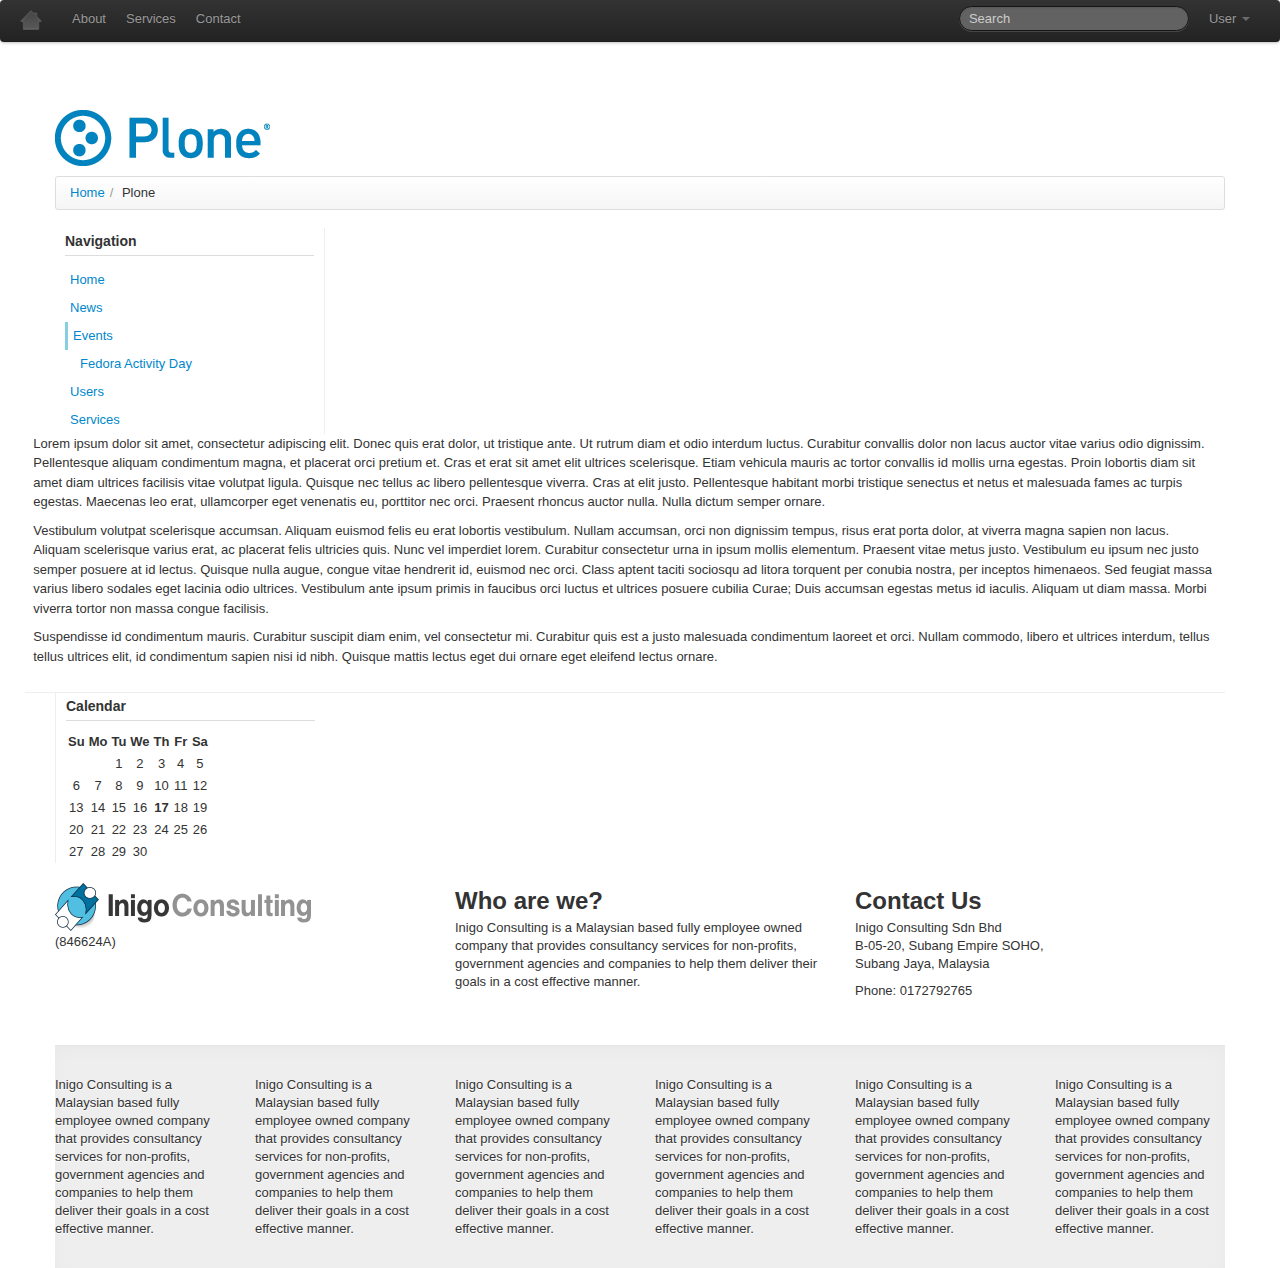
==== commit c203aa89: "removing static nature from navbar" ====
--- a/cnm/responsive/static/base.html
+++ b/cnm/responsive/static/base.html
@@ -45,7 +45,7 @@
 
       <body>
 
-         <div class="navbar navbar-fixed-top">
+         <div class="navbar">
             <div class="navbar-inner">
                <div class="container">
                 <a class="btn btn-navbar" data-toggle="collapse"
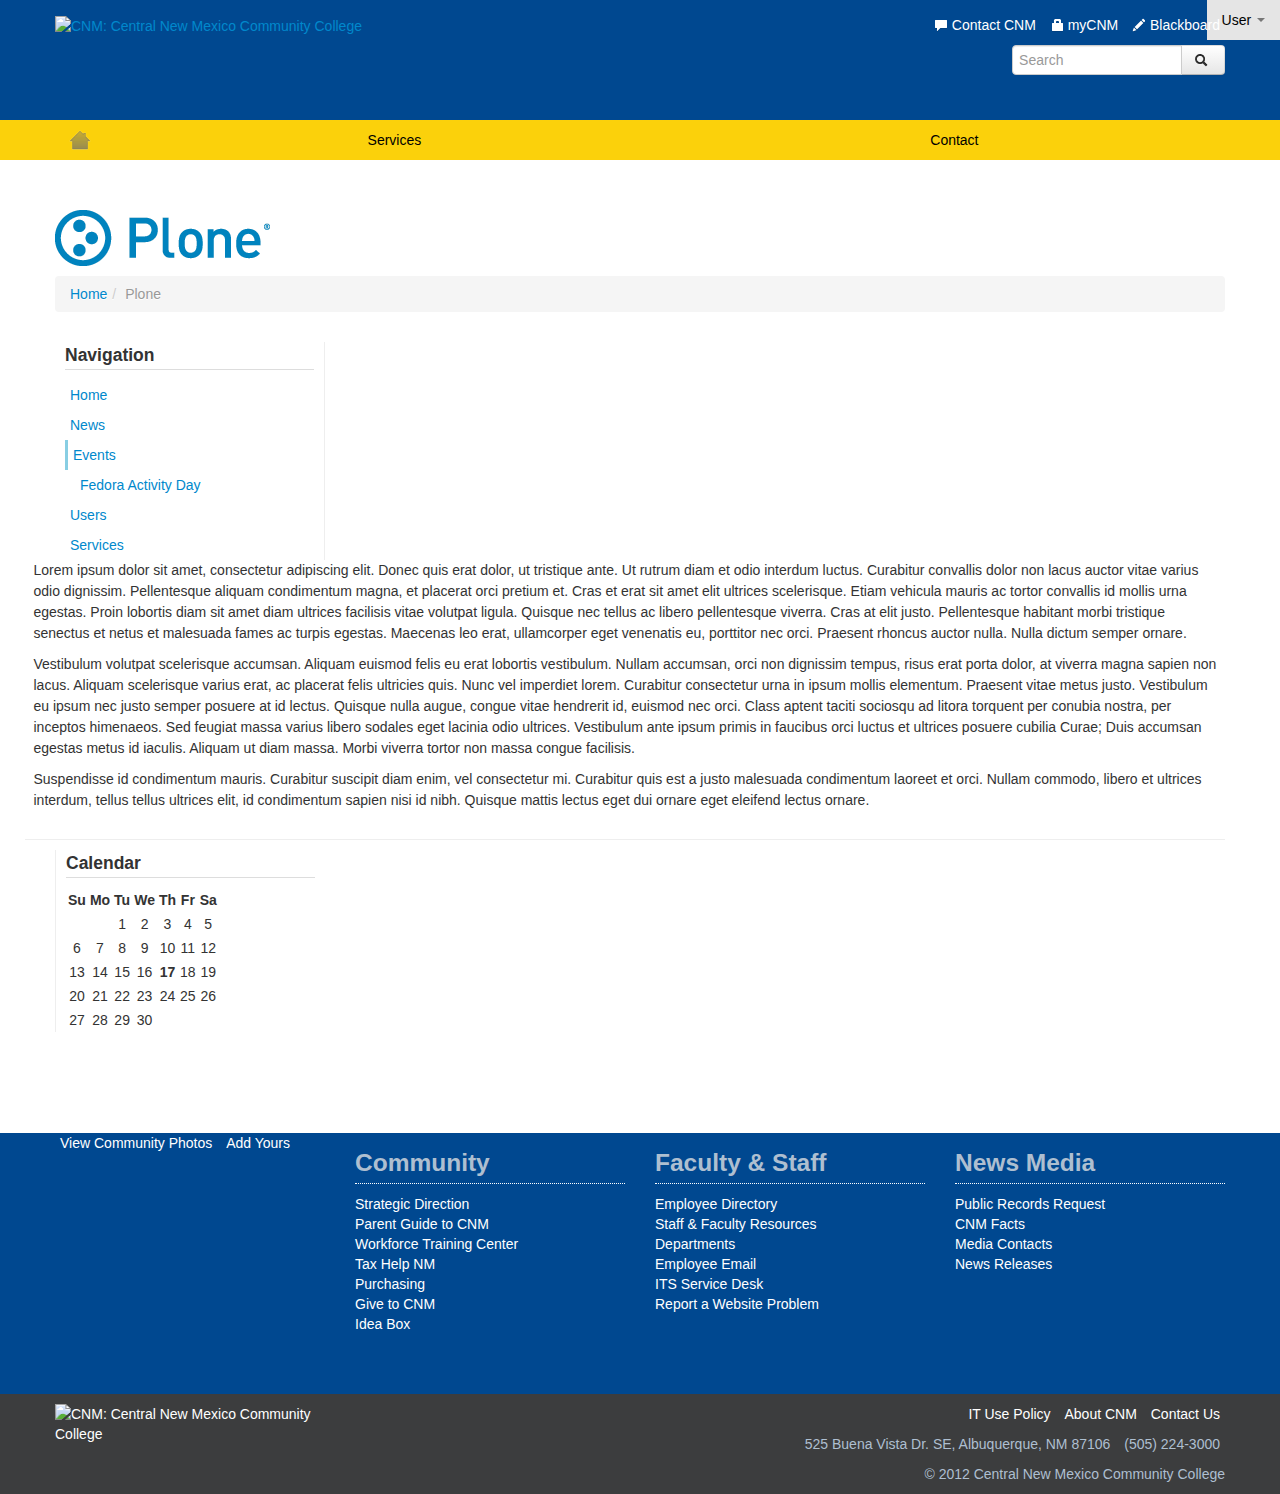
==== commit 20965fde: "working on footer" ====
--- a/cnm/responsive/static/base.html
+++ b/cnm/responsive/static/base.html
@@ -6,335 +6,436 @@
 <!-- Consider adding an manifest.appcache: h5bp.com/d/Offline -->
 <!--[if gt IE 8]><!--> 
 <html class="no-js" lang="en"> <!--<![endif]-->
-   <head>
-      <meta charset="utf-8"/>
-
-      <!-- Use the .htaccess and remove these lines to avoid edge case issues.
-      More info: h5bp.com/b/378 -->
-      <meta http-equiv="X-UA-Compatible" content="IE=edge,chrome=1"/>
-
-      <title></title>
-      <meta name="description" content=""/>
-      <meta name="author" content=""/>
-
-      <!-- Mobile viewport optimized: j.mp/bplateviewport -->
-      <meta name="viewport" content="width=device-width,initial-scale=1"/>
-
-      <!-- Place favicon.ico and apple-touch-icon.png in the root directory: mathiasbynens.be/notes/touch-icons -->
-
-      <!-- CSS: implied media=all -->
-      <!-- CSS concatenated and minified via ant build script-->
-      <link rel="stylesheet" href="css/public.css"/>
-      <link rel="stylesheet" href="css/reset.css"/>
-      <link rel="stylesheet" href="bootstrap/css/bootstrap.min.css"/>
-      <link rel="stylesheet" href="bootstrap/css/bootstrap-responsive.min.css" media="screen"/>
-
-      <link rel="stylesheet" href="openid-selector/css/openid.css"/>
-      <link rel="stylesheet" href="css/theme.css"/>
-      <link rel="stylesheet" href="jqueryui/css/eggplant/jquery-ui-1.8.5.custom.css"/>
-      <!-- end CSS-->
-
-      <!-- More ideas for your <head> here: h5bp.com/d/head-Tips -->
-
-         <!-- All JavaScript at the bottom, except for Modernizr / Respond.
-         Modernizr enables HTML5 elements & feature detects; Respond is a polyfill for min/max-width CSS3 Media Queries
-         For optimal performance, use a custom Modernizr build: www.modernizr.com/download/ -->
-         <script src="js/libs/modernizr-2.0.6.min.js"></script>
-
-      </head>
-
-      <body>
-
-         <div class="navbar">
-            <div class="navbar-inner">
-               <div class="container">
-                <a class="btn btn-navbar" data-toggle="collapse"
-                   data-target="#topnav-collapse">
-                <span class="icon-bar"></span>
-                <span class="icon-bar"></span>
-                <span class="icon-bar"></span>
+  <head>
+    <meta charset="utf-8"/>
+
+  <!-- Use the .htaccess and remove these lines to avoid edge case issues.
+  More info: h5bp.com/b/378 -->
+  <meta http-equiv="X-UA-Compatible" content="IE=edge,chrome=1"/>
+
+  <title></title>
+  <meta name="description" content=""/>
+  <meta name="author" content=""/>
+
+  <!-- Mobile viewport optimized: j.mp/bplateviewport -->
+  <meta name="viewport" content="width=device-width,initial-scale=1"/>
+
+  <!-- Place favicon.ico and apple-touch-icon.png in the root directory: mathiasbynens.be/notes/touch-icons -->
+
+  <!-- CSS: implied media=all -->
+  <!-- CSS concatenated and minified via ant build script-->
+  <link rel="stylesheet" href="css/public.css"/>
+  <link rel="stylesheet" href="css/reset.css"/>
+  <link rel="stylesheet" href="bootstrap/css/bootstrap.min.css"/>
+  <link rel="stylesheet" href="bootstrap/css/bootstrap-responsive.min.css" media="screen"/>
+
+  <link rel="stylesheet" href="openid-selector/css/openid.css"/>
+  <link rel="stylesheet" href="css/theme.css"/>
+  <link rel="stylesheet" href="jqueryui/css/eggplant/jquery-ui-1.8.5.custom.css"/>
+  <!-- end CSS-->
+
+  <!-- More ideas for your <head> here: h5bp.com/d/head-Tips -->
+
+  <!-- All JavaScript at the bottom, except for Modernizr / Respond.
+  Modernizr enables HTML5 elements & feature detects; Respond is a polyfill for min/max-width CSS3 Media Queries
+  For optimal performance, use a custom Modernizr build: www.modernizr.com/download/ -->
+  <script src="js/libs/modernizr-2.0.6.min.js"></script>
+
+  </head>
+
+  <body>
+
+  <header id="overview" class="jumbotron subhead hidden-phone">
+    <div class="container">
+      <div class="row">
+        <div id="logo" class="span4">
+          <a href="#" title="#"><img src="img/cnm-logo.png" alt="CNM: Central New Mexico Community College" /></a>
+        </div>
+        <div class="span8">
+          <ul id="header-links" class="inline text-right">
+            <li id="siteaction-chat-now">
+              <i class="icon-comment icon-white"></i>
+              <a title="Contact CNM" accesskey="" href="/contact/">Contact CNM</a>
+            </li>
+            <li id="siteaction-mycnm">
+              <i class="icon-lock icon-white"></i>
+              <a title="myCNM" accesskey="" href="http://my.cnm.edu" target="_blank">myCNM</a>
+            </li>
+            <li id="siteaction-distance-learning">
+              <i class="icon-pencil icon-white"></i>
+              <a title="Blackboard login Distance Learning" accesskey="" href="http://cnm.blackboard.com" target="_blank">Blackboard</a>
+            </li>
+          </ul>
+          <form id="topsearchbox" class="pull-right">
+            <div class="input-append">
+              <input name="SearchableText" placeholder="Search" type="text" class="span2">
+              <button type="submit" class="btn"><i class="icon-search"></i>&nbsp;</button>
+            </div>
+          </form>
+        </div>
+      </div>
+    </div>
+  </header>
+
+  <div class="navbar navbar-static-top">
+    <div class="navbar-inner">
+      <div class="container">
+        <a class="btn btn-navbar" data-toggle="collapse"
+          data-target="#topnav-collapse">
+        <span class="icon-bar"></span>
+        <span class="icon-bar"></span>
+        <span class="icon-bar"></span>
+        </a>
+      <!--Alex disabling since we will reuse the nav home button-->
+      <!--<a class="brand" href="/dashboard"><img src="img/home.png"/></a>-->
+
+
+  <div class="nav-collapse" id="topnav-collapse">
+    <ul id="nav" class="nav">
+      <li><a href="#about">About</a></li>
+      <li class="dropdown" data-dropdown='dropdown'>
+      <a href="#" class="dropdown-toggle">Services</a>
+      <ul class="dropdown-menu">
+        <li><a href="#item1">Plone Development</a></li>
+      </ul>
+      </li>
+      <li><a href="#contact">Contact</a></li>
+    </ul>
+    <ul id="secondary-nav" class="nav pull-right">
+      <li class="dropdown" data-dropdown="dropdown">
+      <a class="dropdown-toggle" href="#">
+        <span id="personaltool-menuheader">User</span>
+        <b class="caret"></b></a>
+      <ul class="dropdown-menu" id="personaltool-menu">
+        <li><a href="#">Dashboard</a></li>
+        <li><a href="#">Logout</a></li>
+      </ul>
+      </li>
+    </ul>
+    <form id="topsearchbox" class="navbar-search pull-right visible-phone">
+      <input class="search-query" name="SearchableText" placeholder="Search"/>
+    </form>
+  </div>
+  </div>
+</div>
+
+  </div>
+
+  <div id="container" class="container">
+    <div id="header">
+      <img id="logo" src="img/logo.png"/>
+    </div>
+
+  <div id="main" role="main" class="icons-on">
+    <div>
+      <ul class="breadcrumb">
+        <li><a href="#">Home</a><span class="divider">/</span></li>
+        <li class="active">Plone</li>
+      </ul>
+    </div>
+    <div id="content-columns">
+      <div class="row">
+        <div id="left-column" class="span3">
+          <div id="left-column-content">
+          <section>
+            <h4 class="portlet-header">Navigation</h4>
+            <div>
+              <ul class="navTree navTreeLevel0">
+                <li class="navTreeItem navTreeTopNode">
+                <div>
+                  <a title="" class="contenttype-plone-site " href="#">
+                    Home
+                  </a>
+                </div>
+                </li>
+                <li class="navTreeItem visualNoMarker navTreeFolderish section-news">
+                <a title="Site News" class="state-published navTreeFolderish contenttype-folder" href="#">
+                  <span>News</span>
                 </a>
-               <a class="brand" href="/dashboard"><img src="img/home.png"/></a>
-
-
-               <div class="nav-collapse" id="topnav-collapse">
-                  <ul id="nav" class="nav">
-                     <li><a href="#about">About</a></li>
-                     <li class="dropdown" data-dropdown='dropdown'>
-                     <a href="#" class="dropdown-toggle">Services</a>
-                     <ul class="dropdown-menu">
-                        <li><a href="#item1">Plone Development</a></li>
-                     </ul>
-                     </li>
-                     <li><a href="#contact">Contact</a></li>
-                  </ul>
-                  <ul id="secondary-nav" class="nav pull-right">
-                     <li class="dropdown" data-dropdown="dropdown">
-                     <a class="dropdown-toggle" href="#">
-                        <span id="personaltool-menuheader">User</span>
-                        <b class="caret"></b></a>
-                     <ul class="dropdown-menu" id="personaltool-menu">
-                        <li><a href="#">Dashboard</a></li>
-                        <li><a href="#">Logout</a></li>
-                     </ul>
-                     </li>
-                  </ul>
-                  <form id="topsearchbox" class="navbar-search pull-right">
-                     <input class="search-query" name="SearchableText" placeholder="Search"/>
-                  </form>
-               </div>
-               </div>
+                </li>
+                <li class="navTreeItem visualNoMarker navTreeCurrentNode navTreeFolderish section-events">
+                <a title="Site Events" class="state-published navTreeCurrentItem navTreeCurrentNode navTreeFolderish contenttype-folder" href="#">
+                  <span>Events</span>
+                </a>
+                <ul class="navTree navTreeLevel1">
+                  <li class="navTreeItem visualNoMarker section-fedora-activity-day">
+                  <a title="" class="state-private contenttype-event" href="#">
+                    <span>Fedora Activity Day</span>
+                  </a>
+                  </li>
+                </ul>
+                </li>
+                <li class="navTreeItem visualNoMarker navTreeFolderish section-members">
+                <a title="Site Users" class="state-published navTreeFolderish contenttype-folder" href="#">
+                  <span>Users</span>
+                </a>
+                </li>
+                <li class="navTreeItem visualNoMarker navTreeFolderish section-services">
+                <a title="" class="state-private navTreeFolderish contenttype-folder" href="#">
+                  <span>Services</span>
+                </a>
+                </li>
+              </ul>
             </div>
-
-         </div>
-
-         <div id="container" class="container">
-            <div id="header">
-               <img id="logo" src="img/logo.png"/>
+          </section>
+          </div>
+        </div>
+        <div id="center-column">
+          <div id="center-column-content">
+          <article>
+            <div id="content">
+              <!-- Example row of columns -->
+              <p>Lorem ipsum dolor sit amet, consectetur adipiscing elit. Donec quis erat dolor,
+              ut tristique ante. Ut rutrum diam et odio interdum luctus. Curabitur convallis
+              dolor non lacus auctor vitae varius odio dignissim. Pellentesque aliquam
+              condimentum magna, et placerat orci pretium et. Cras et erat sit amet elit
+              ultrices scelerisque. Etiam vehicula mauris ac tortor convallis id mollis urna
+              egestas. Proin lobortis diam sit amet diam ultrices facilisis vitae volutpat
+              ligula. Quisque nec tellus ac libero pellentesque viverra. Cras at elit justo.
+              Pellentesque habitant morbi tristique senectus et netus et malesuada fames ac
+              turpis egestas. Maecenas leo erat, ullamcorper eget venenatis eu, porttitor nec
+              orci. Praesent rhoncus auctor nulla. Nulla dictum semper ornare.</p>
+              <p>
+              Vestibulum volutpat scelerisque accumsan. Aliquam euismod felis eu erat
+              lobortis vestibulum. Nullam accumsan, orci non dignissim tempus, risus erat
+              porta dolor, at viverra magna sapien non lacus. Aliquam scelerisque varius
+              erat, ac placerat felis ultricies quis. Nunc vel imperdiet lorem. Curabitur
+              consectetur urna in ipsum mollis elementum. Praesent vitae metus justo.
+              Vestibulum eu ipsum nec justo semper posuere at id lectus. Quisque nulla augue,
+              congue vitae hendrerit id, euismod nec orci. Class aptent taciti sociosqu ad
+              litora torquent per conubia nostra, per inceptos himenaeos. Sed feugiat massa
+              varius libero sodales eget lacinia odio ultrices. Vestibulum ante ipsum primis
+              in faucibus orci luctus et ultrices posuere cubilia Curae; Duis accumsan
+              egestas metus id iaculis. Aliquam ut diam massa. Morbi viverra tortor non massa
+              congue facilisis.</p>
+              <p>
+              Suspendisse id condimentum mauris. Curabitur suscipit diam enim, vel
+              consectetur mi. Curabitur quis est a justo malesuada condimentum laoreet et
+              orci. Nullam commodo, libero et ultrices interdum, tellus tellus ultrices elit,
+              id condimentum sapien nisi id nibh. Quisque mattis lectus eget dui ornare eget
+              eleifend lectus ornare. </p>
             </div>
-
-            <div id="main" role="main" class="icons-on">
-               <div>
-                  <ul class="breadcrumb">
-                     <li><a href="#">Home</a><span class="divider">/</span></li>
-                     <li class="active">Plone</li>
-                  </ul>
-               </div>
-               <div id="content-columns">
-                  <div class="row">
-                     <div id="left-column" class="span3">
-                        <div id="left-column-content">
-                        <section>
-                           <h4 class="portlet-header">Navigation</h4>
-                           <div>
-                              <ul class="navTree navTreeLevel0">
-                                 <li class="navTreeItem navTreeTopNode">
-                                 <div>
-                                    <a title="" class="contenttype-plone-site " href="#">
-                                       Home
-                                    </a>
-                                 </div>
-                                 </li>
-                                 <li class="navTreeItem visualNoMarker navTreeFolderish section-news">
-                                 <a title="Site News" class="state-published navTreeFolderish contenttype-folder" href="#">
-                                    <span>News</span>
-                                 </a>
-                                 </li>
-                                 <li class="navTreeItem visualNoMarker navTreeCurrentNode navTreeFolderish section-events">
-                                 <a title="Site Events" class="state-published navTreeCurrentItem navTreeCurrentNode navTreeFolderish contenttype-folder" href="#">
-                                    <span>Events</span>
-                                 </a>
-                                 <ul class="navTree navTreeLevel1">
-                                    <li class="navTreeItem visualNoMarker section-fedora-activity-day">
-                                    <a title="" class="state-private contenttype-event" href="#">
-                                       <span>Fedora Activity Day</span>
-                                    </a>
-                                    </li>
-                                 </ul>
-                                 </li>
-                                 <li class="navTreeItem visualNoMarker navTreeFolderish section-members">
-                                 <a title="Site Users" class="state-published navTreeFolderish contenttype-folder" href="#">
-                                    <span>Users</span>
-                                 </a>
-                                 </li>
-                                 <li class="navTreeItem visualNoMarker navTreeFolderish section-services">
-                                 <a title="" class="state-private navTreeFolderish contenttype-folder" href="#">
-                                    <span>Services</span>
-                                 </a>
-                                 </li>
-                              </ul>
-                           </div>
-                        </section>
-                        </div>
-                     </div>
-                     <div id="center-column">
-                        <div id="center-column-content">
-                        <article>
-                           <div id="content">
-                              <!-- Example row of columns -->
-                              <p>Lorem ipsum dolor sit amet, consectetur adipiscing elit. Donec quis erat dolor,
-                              ut tristique ante. Ut rutrum diam et odio interdum luctus. Curabitur convallis
-                              dolor non lacus auctor vitae varius odio dignissim. Pellentesque aliquam
-                              condimentum magna, et placerat orci pretium et. Cras et erat sit amet elit
-                              ultrices scelerisque. Etiam vehicula mauris ac tortor convallis id mollis urna
-                              egestas. Proin lobortis diam sit amet diam ultrices facilisis vitae volutpat
-                              ligula. Quisque nec tellus ac libero pellentesque viverra. Cras at elit justo.
-                              Pellentesque habitant morbi tristique senectus et netus et malesuada fames ac
-                              turpis egestas. Maecenas leo erat, ullamcorper eget venenatis eu, porttitor nec
-                              orci. Praesent rhoncus auctor nulla. Nulla dictum semper ornare.</p>
-                              <p>
-                              Vestibulum volutpat scelerisque accumsan. Aliquam euismod felis eu erat
-                              lobortis vestibulum. Nullam accumsan, orci non dignissim tempus, risus erat
-                              porta dolor, at viverra magna sapien non lacus. Aliquam scelerisque varius
-                              erat, ac placerat felis ultricies quis. Nunc vel imperdiet lorem. Curabitur
-                              consectetur urna in ipsum mollis elementum. Praesent vitae metus justo.
-                              Vestibulum eu ipsum nec justo semper posuere at id lectus. Quisque nulla augue,
-                              congue vitae hendrerit id, euismod nec orci. Class aptent taciti sociosqu ad
-                              litora torquent per conubia nostra, per inceptos himenaeos. Sed feugiat massa
-                              varius libero sodales eget lacinia odio ultrices. Vestibulum ante ipsum primis
-                              in faucibus orci luctus et ultrices posuere cubilia Curae; Duis accumsan
-                              egestas metus id iaculis. Aliquam ut diam massa. Morbi viverra tortor non massa
-                              congue facilisis.</p>
-                              <p>
-                              Suspendisse id condimentum mauris. Curabitur suscipit diam enim, vel
-                              consectetur mi. Curabitur quis est a justo malesuada condimentum laoreet et
-                              orci. Nullam commodo, libero et ultrices interdum, tellus tellus ultrices elit,
-                              id condimentum sapien nisi id nibh. Quisque mattis lectus eget dui ornare eget
-                              eleifend lectus ornare. </p>
-                           </div>
-                        </article>
-                        </div>
-                     </div>
-                     <div id="right-column" class="span3">
-                        <div id="right-column-content">
-                        <section>
-                           <h4 class="portlet-header">Calendar</h4>
-                           <div>
-                              <table summary="Calendar" class="ploneCalendar">
-                                 <caption
-                                    class="hiddenStructure">November</caption>
-                                 <thead>
-                                    <tr
-                                       class="weekdays"><th
-                                          scope="col">Su</th><th
-                                          scope="col">Mo</th><th
-                                          scope="col">Tu</th><th
-                                          scope="col">We</th><th
-                                          scope="col">Th</th><th
-                                          scope="col">Fr</th><th
-                                          scope="col">Sa</th>
-                                    </tr>
-                                 </thead>
-                                 <tbody>
-                                    <tr><td></td><td></td><td>1</td><td>2</td><td>3</td><td>4</td><td>5</td>
-                                    </tr>
-                                    <tr><td>6</td><td>7</td><td>8</td><td>9</td><td>10</td><td>11</td><td>12</td>
-                                    </tr>
-                                    <tr><td>13</td><td>14</td><td>15</td><td>16</td><td
-                                          class="todaynoevent"><strong>17</strong></td><td>18</td><td>19</td>
-                                    </tr>
-                                    <tr><td>20</td><td>21</td><td>22</td><td>23</td><td>24</td><td>25</td><td>26</td>
-                                    </tr>
-                                    <tr><td>27</td><td>28</td><td>29</td><td>30</td><td></td><td></td><td></td>
-                                    </tr>
-                                 </tbody>
-
-                              </table>
-                           </div>
-                        </section>
-                        </div>
-                     </div>
-                  </div>
-               </div>
-               <div id="portletBelowContentManager" class="row">
-                  <div id="portletBelowContentA" class="span4">
-                     <p id="companycode">
-                     <img src="img/inigologo.png"/><br/>
-                     (846624A)</p>
-                  </div>
-                  <div id="portletBelowContentB" class="span4">
-                     <h2>Who are we?</h2>
-                     <p>Inigo Consulting is a Malaysian based fully employee owned
-                     company that
-                     provides consultancy services for non-profits, government agencies and
-                     companies to help them deliver their goals in a cost effective manner.
-                     </p>
-                  </div>
-                  <div id="portletBelowContentC" class="span4">
-
-                     <h2>Contact Us</h2>
-                     <p>Inigo Consulting Sdn Bhd <br/>
-                     B-05-20, Subang Empire SOHO,<br/>
-                     Subang Jaya, Malaysia
-                     </p>
-                     <p>Phone: 0172792765</p>
-                  </div>
-               </div>
-               <div class="row">
-                  <div id="portletBelowContentD" class="offset1 span10">
-                  </div>
-               </div>
-            <div style="clear:both">&nbsp;</div>
-
-            </div>
-
-            <div style="clear:both">&nbsp;</div>
-            <div class="footer container">
-               <div id="portletFooterManager" class="row">
-                  <div id="portletFooterA" class="span2">
-                     Inigo Consulting is a Malaysian based fully employee owned
-                     company that provides consultancy services for non-profits, government agencies and
-                     companies to help them deliver their goals in a cost effective manner.
-                  </div>
-                  <div id="portletFooterB" class="span2">
-                     Inigo Consulting is a Malaysian based fully employee owned
-                     company that provides consultancy services for non-profits, government agencies and
-                     companies to help them deliver their goals in a cost effective manner.
-                  </div>
-                  <div id="portletFooterC" class="span2">
-                     Inigo Consulting is a Malaysian based fully employee owned
-                     company that provides consultancy services for non-profits, government agencies and
-                     companies to help them deliver their goals in a cost effective manner.
-                  </div>
-                  <div id="portletFooterD" class="span2">
-                     Inigo Consulting is a Malaysian based fully employee owned
-                     company that provides consultancy services for non-profits, government agencies and
-                     companies to help them deliver their goals in a cost effective manner.
-                  </div>
-                  <div id="portletFooterE" class="span2">
-                     Inigo Consulting is a Malaysian based fully employee owned
-                     company that provides consultancy services for non-profits, government agencies and
-                     companies to help them deliver their goals in a cost effective manner.
-                  </div>
-                  <div id="portletFooterF" class="span2">
-                     Inigo Consulting is a Malaysian based fully employee owned
-                     company that provides consultancy services for non-profits, government agencies and
-                     companies to help them deliver their goals in a cost effective manner.
-                  </div>
-               </div>
-            </div>
-         </div> <!--! end of #container -->
-
-
-         <!-- JavaScript at the bottom for fast page loading -->
-
-         <!-- Grab Google CDN's jQuery, with a protocol relative URL; fall back to local if offline 
-         <script src="//ajax.googleapis.com/ajax/libs/jquery/1.6.2/jquery.min.js"></script>
-         <script>window.jQuery || document.write('<script src="js/libs/jquery-1.6.2.min.js"><\/script>')</script>
-
-            -->
-
-
-            <!-- scripts concatenated and minified via ant build script-->
-            <script>
-               var jQuery14 = jQuery;
-            </script>
-            <script src="jquery-1.7.1.min.js"></script>
-            <script src="bootstrap/js/bootstrap.js"></script>
-            <script>
-               var jQuery17 = jQuery;
-               $ = jQuery14;
-               jQuery = jQuery14;
-               jQuery17(document).ready(function () {
-                  jQuery17('.dropdown-toggle').dropdown();
-               });
-            </script>
-            <script defer src="js/plugins.js"></script>
-            <script defer src="openid-selector/js/openid-jquery.js"></script>
-            <script defer src="js/openid-providers.js"></script>
-            <script defer src="js/openid-wrapper.js"></script>
-            <script defer src="js/script.js"></script>
-            <div id="site-scripts"></div>
-
-            <!-- end scripts-->
-
-
-            <!-- Prompt IE 6 users to install Chrome Frame. Remove this if you want to support IE 6.
-            chromium.org/developers/how-tos/chrome-frame-getting-started -->
-            <!--[if lt IE 7 ]>
-            <script src="//ajax.googleapis.com/ajax/libs/chrome-frame/1.0.3/CFInstall.min.js"></script>
-            <script>window.attachEvent('onload',function(){CFInstall.check({mode:'overlay'})})</script>
-            <![endif]-->
-
-         </body>
-      </html>
+          </article>
+          </div>
+        </div>
+        <div id="right-column" class="span3">
+          <div id="right-column-content">
+          <section>
+            <h4 class="portlet-header">Calendar</h4>
+            <div>
+              <table summary="Calendar" class="ploneCalendar">
+                <caption
+                  class="hiddenStructure">November</caption>
+                <thead>
+                  <tr
+                    class="weekdays"><th
+                      scope="col">Su</th><th
+                      scope="col">Mo</th><th
+                      scope="col">Tu</th><th
+                      scope="col">We</th><th
+                      scope="col">Th</th><th
+                      scope="col">Fr</th><th
+                      scope="col">Sa</th>
+                  </tr>
+                </thead>
+                <tbody>
+                  <tr><td></td><td></td><td>1</td><td>2</td><td>3</td><td>4</td><td>5</td>
+                  </tr>
+                  <tr><td>6</td><td>7</td><td>8</td><td>9</td><td>10</td><td>11</td><td>12</td>
+                  </tr>
+                  <tr><td>13</td><td>14</td><td>15</td><td>16</td><td
+                    class="todaynoevent"><strong>17</strong></td><td>18</td><td>19</td>
+                  </tr>
+                  <tr><td>20</td><td>21</td><td>22</td><td>23</td><td>24</td><td>25</td><td>26</td>
+                  </tr>
+                  <tr><td>27</td><td>28</td><td>29</td><td>30</td><td></td><td></td><td></td>
+                  </tr>
+                </tbody>
+
+  </table>
+</div>
+</section>
+</div>
+</div>
+</div>
+</div>
+<div id="portletBelowContentManager" class="row">
+  <div id="portletBelowContentA" class="span4">
+    <p id="companycode">
+    <img src="img/inigologo.png"/><br/>
+    (846624A)</p>
+  </div>
+  <div id="portletBelowContentB" class="span4">
+    <h2>Who are we?</h2>
+    <p>Inigo Consulting is a Malaysian based fully employee owned
+    company that
+    provides consultancy services for non-profits, government agencies and
+    companies to help them deliver their goals in a cost effective manner.
+    </p>
+  </div>
+  <div id="portletBelowContentC" class="span4">
+
+  <h2>Contact Us</h2>
+  <p>Inigo Consulting Sdn Bhd <br/>
+  B-05-20, Subang Empire SOHO,<br/>
+  Subang Jaya, Malaysia
+  </p>
+  <p>Phone: 0172792765</p>
+</div>
+</div>
+<div class="row">
+  <div id="portletBelowContentD" class="offset1 span10">
+  </div>
+</div>
+<div style="clear:both">&nbsp;</div>
+
+  </div>
+
+  <div style="clear:both">&nbsp;</div>
+  <div class="footer container">
+    <div id="portletFooterManager" class="row">
+      <div id="portletFooterA" class="span2">
+        Inigo Consulting is a Malaysian based fully employee owned
+        company that provides consultancy services for non-profits, government agencies and
+        companies to help them deliver their goals in a cost effective manner.
+      </div>
+      <div id="portletFooterB" class="span2">
+        Inigo Consulting is a Malaysian based fully employee owned
+        company that provides consultancy services for non-profits, government agencies and
+        companies to help them deliver their goals in a cost effective manner.
+      </div>
+      <div id="portletFooterC" class="span2">
+        Inigo Consulting is a Malaysian based fully employee owned
+        company that provides consultancy services for non-profits, government agencies and
+        companies to help them deliver their goals in a cost effective manner.
+      </div>
+      <div id="portletFooterD" class="span2">
+        Inigo Consulting is a Malaysian based fully employee owned
+        company that provides consultancy services for non-profits, government agencies and
+        companies to help them deliver their goals in a cost effective manner.
+      </div>
+      <div id="portletFooterE" class="span2">
+        Inigo Consulting is a Malaysian based fully employee owned
+        company that provides consultancy services for non-profits, government agencies and
+        companies to help them deliver their goals in a cost effective manner.
+      </div>
+      <div id="portletFooterF" class="span2">
+        Inigo Consulting is a Malaysian based fully employee owned
+        company that provides consultancy services for non-profits, government agencies and
+        companies to help them deliver their goals in a cost effective manner.
+      </div>
+    </div> <!--End of #portletFooterManager-->
+  </div> <!-- End of .footer.container -->
+
+</div> <!--! end of #container -->
+
+<footer class="footerCNM">
+  <div class="container" id="footer-top">
+    <div class="row">
+      <div class="span3">
+        <div class="flickr_badge_wrapper" id="flickr_badge_wrapper"></div>
+        <!-- End of Flickr Badge -->
+        <ul class="inline">
+          <li><a href="http://www.flickr.com/groups/cnmonline/">View Community Photos</a></li>
+          <li><a href="/cnm-community/cnm-flickr-photo-pool"> Add Yours</a></li>
+        </ul>
+      </div>
+      <div class="community-links span3">
+        <h3><a href="/cnm-community/">Community</a></h3>
+        <ul class="unstyled">
+          <li><a href="/about/strategic-direction">Strategic Direction</a></li>
+          <li><a href="/cnm-community/parent-guide"> Parent Guide to CNM </a></li>
+          <li><a href="/depts/wtc"> Workforce Training Center </a></li>
+          <li><a href="/depts/taxhelp"> Tax Help NM </a></li>
+          <li><a href="/depts/purchasing"> Purchasing </a></li>
+          <li><a href="/depts/foundation">Give to CNM</a></li>
+          <li><a href="/depts/marketing/forms/idea-box">Idea Box</a></li>
+        </ul>
+      </div>
+      <div class="faculty-links span3">
+        <h3><a href="/faculty-and-staff/">Faculty &amp; Staff</a></h3>
+        <ul class="unstyled">
+          <li><a href="http://directory.cnm.edu">Employee Directory</a></li>
+          <li><a href="/faculty-and-staff/">Staff &amp; Faculty Resources </a></li>
+          <li><a href="/depts/">Departments</a></li>
+          <li><a href="https://webmail.cnm.edu">Employee Email</a></li>
+          <li><a href="/depts/its">ITS Service Desk</a></li>
+          <li><a href="/launch/forms/web-issue-report">Report a Website Problem</a></li>
+        </ul>
+      </div>
+      <div class="newsmedia-links span3">
+        <h3><a href="/media/">News Media</a></h3>
+        <ul class="unstyled">
+          <li><a href="/media/public-records-request">Public Records Request</a></li>
+          <li><a href="/about/college-information">CNM Facts</a></li>
+          <li><a href="/media/media-contact">Media Contacts</a></li>
+          <li><a href="/news">News Releases</a></li>
+        </ul>
+      </div>
+    </div> <!-- End of .row -->
+  </div> <!-- End of .container -->
+  <div id="footer-bottom">
+    <div class="container">
+      <div class="row">
+        <div class="span3">
+          <a href="/login_form"><img src="img/cnm-logo.png" alt="CNM: Central New Mexico Community College" id="logo-footer" /></a>
+        </div>
+        <div class="span9">
+          <ul class="inline text-right">
+            <li><a href="/depts/ppo/tchusmen.html">IT Use Policy</a></li>
+            <li><a href="/about">About CNM</a></li>
+            <li><a href="/contact">Contact Us</a></li>
+          </ul>
+          <ul class="inline text-right">
+            <li>525 Buena Vista Dr. SE, Albuquerque, NM 87106</li>
+            <li>(505) 224-3000</li>
+          </ul>
+          <p class="text-right">&copy; 2012 Central New Mexico Community College</p>
+        </div>
+      </div>
+    </div>
+  </div>
+</footer>
+
+  <!-- JavaScript at the bottom for fast page loading -->
+
+  <!-- Grab Google CDN's jQuery, with a protocol relative URL; fall back to local if offline 
+  <script src="//ajax.googleapis.com/ajax/libs/jquery/1.6.2/jquery.min.js"></script>
+  <script>window.jQuery || document.write('<script src="js/libs/jquery-1.6.2.min.js"><\/script>')</script>
+
+  -->
+
+
+  <!-- scripts concatenated and minified via ant build script-->
+  <script>
+    var jQuery14 = jQuery;
+  </script>
+  <script src="jquery-1.7.1.min.js"></script>
+  <script src="bootstrap/js/bootstrap.js"></script>
+  <script>
+    var jQuery17 = jQuery;
+    $ = jQuery14;
+    jQuery = jQuery14;
+    jQuery17(document).ready(function () {
+      jQuery17('.dropdown-toggle').dropdown();
+    });
+  </script>
+  <script defer src="js/plugins.js"></script>
+  <script defer src="openid-selector/js/openid-jquery.js"></script>
+  <script defer src="js/openid-providers.js"></script>
+  <script defer src="js/openid-wrapper.js"></script>
+  <script defer src="js/script.js"></script>
+  <div id="site-scripts"></div>
+
+  <!-- end scripts-->
+
+
+  <!-- Prompt IE 6 users to install Chrome Frame. Remove this if you want to support IE 6.
+  chromium.org/developers/how-tos/chrome-frame-getting-started -->
+  <!--[if lt IE 7 ]>
+  <script src="//ajax.googleapis.com/ajax/libs/chrome-frame/1.0.3/CFInstall.min.js"></script>
+  <script>window.attachEvent('onload',function(){CFInstall.check({mode:'overlay'})})</script>
+  <![endif]-->
+
+  </body>
+</html>
--- a/cnm/responsive/static/css/theme.css
+++ b/cnm/responsive/static/css/theme.css
@@ -33,11 +33,7 @@
 }
 
 .footer {
-    background-color: #EEEEEE;
-    border-top: 1px solid #E5E5E5;
-    box-shadow: 0 5px 15px rgba(0, 0, 0, 0.024) inset;
     padding: 30px 0;
-    text-shadow: 0 1px 0 #FFFFFF;
 }
 
 .portlet-footer {
@@ -138,9 +134,10 @@
     text-align:center;
 }
 
-input[type="submit"], input[type="button"], button {
-    margin:2px;
-}
+/*Alex disabling - causing problems with bootstrap search button*/
+/*input[type="submit"], input[type="button"], button {*/
+    /*margin:2px;*/
+/*}*/
 
 .mceToolbar, .mceStatusbar {
     background: #ddd !important;
@@ -254,9 +251,10 @@
     width:800px;
 }
 
-div.row {
-    float:none;
-}
+/*Alex disabling - why are they not floating bootstrap's rows?*/
+/*div.row {*/
+    /*float:none;*/
+/*}*/
 
 .row .field {
     margin-left:20px;
@@ -372,4 +370,132 @@
     padding:10px !important;
 }
 
-
+/* Links */
+a:hover,
+a:focus
+{
+    text-decoration: none;
+}
+
+/* Header */
+.jumbotron {
+    background: #004890;
+    color: white;
+    padding: 15px 0;
+    background-image: url(../img/bg.jpg);
+    background-repeat: no-repeat;
+    background-position: right top;
+}
+#header-links {
+    position: relative;
+    z-index: 2;
+}
+#header-links a {
+    color: white;
+}
+
+/* Nav Bar */
+/* Customize the navbar links to be fill the entire space of the .navbar */
+@media (min-width: 768px) {
+.navbar .navbar-inner {
+    padding: 0;
+}
+.navbar #nav {
+    margin: 0;
+    display: table;
+    width: 100%;
+}
+.navbar #nav li {
+    display: table-cell;
+    /*width: 1%;*/
+    float: none;
+}
+.navbar #nav li a {
+    text-align: center;
+}
+.navbar #nav li:first-child,
+.navbar #nav li:first-child a
+{
+    width: 20px;
+}
+.navbar #nav li:first-child a {
+    background-image: url(../img/home.png);
+    background-repeat: no-repeat;
+    background-position: center;
+    text-indent: -1000em;
+}
+.navbar #secondary-nav {
+    position: absolute;
+    top: 0px;
+    right: 0px;
+    text-align: right;
+}
+.navbar #secondary-nav > li {
+    float: right;
+}
+.navbar #secondary-nav li.dropdown a.dropdown-toggle {
+    background-color: #E5E5E5;
+}
+.navbar-inner {
+    background-color: #FBD10B;
+    background-image: none;
+}
+.navbar .nav > li > a {
+    text-shadow: none;
+    color: black;
+}
+.navbar-fixed-top .navbar-inner, .navbar-static-top .navbar-inner {
+    box-shadow: none;
+    border-width: 0;
+}
+/*.navbar .nav li a {*/
+    /*font-weight: bold;*/
+    /*text-align: center;*/
+    /*border-left: 1px solid rgba(255, 255, 255, .75);*/
+    /*border-right: 1px solid rgba(0, 0, 0, .1);*/
+/*}*/
+
+/*.navbar .nav li:first-child a {*/
+    /*border-left: 0;*/
+    /*border-radius: 3px 0 0 3px;*/
+/*}*/
+
+/*.navbar .nav li:last-child a {*/
+    /*border-right: 0;*/
+    /*border-radius: 0 3px 3px 0;*/
+/*}*/
+}
+
+/* Hiding horizontal bottom portlets */
+#portletBelowContentManager,
+#portletFooterManager
+{
+    display: none;
+}
+
+/* Footer */
+.footerCNM {
+    background-color: #004890;
+}
+.footerCNM,
+.footerCNM a
+{
+    color: white;
+}
+.footerCNM h3 {
+    border-bottom: 1px dotted white;
+}
+.footerCNM h3 a {
+    color: #aebfd0;
+}
+#footer-top {
+    padding-bottom: 50px;
+}
+#footer-bottom {
+    background-color: #3C3D3E;
+    padding: 10px 0 0 0;
+    color: #aebfd0;
+}
+#logo-footer {
+    width: 175px;
+}